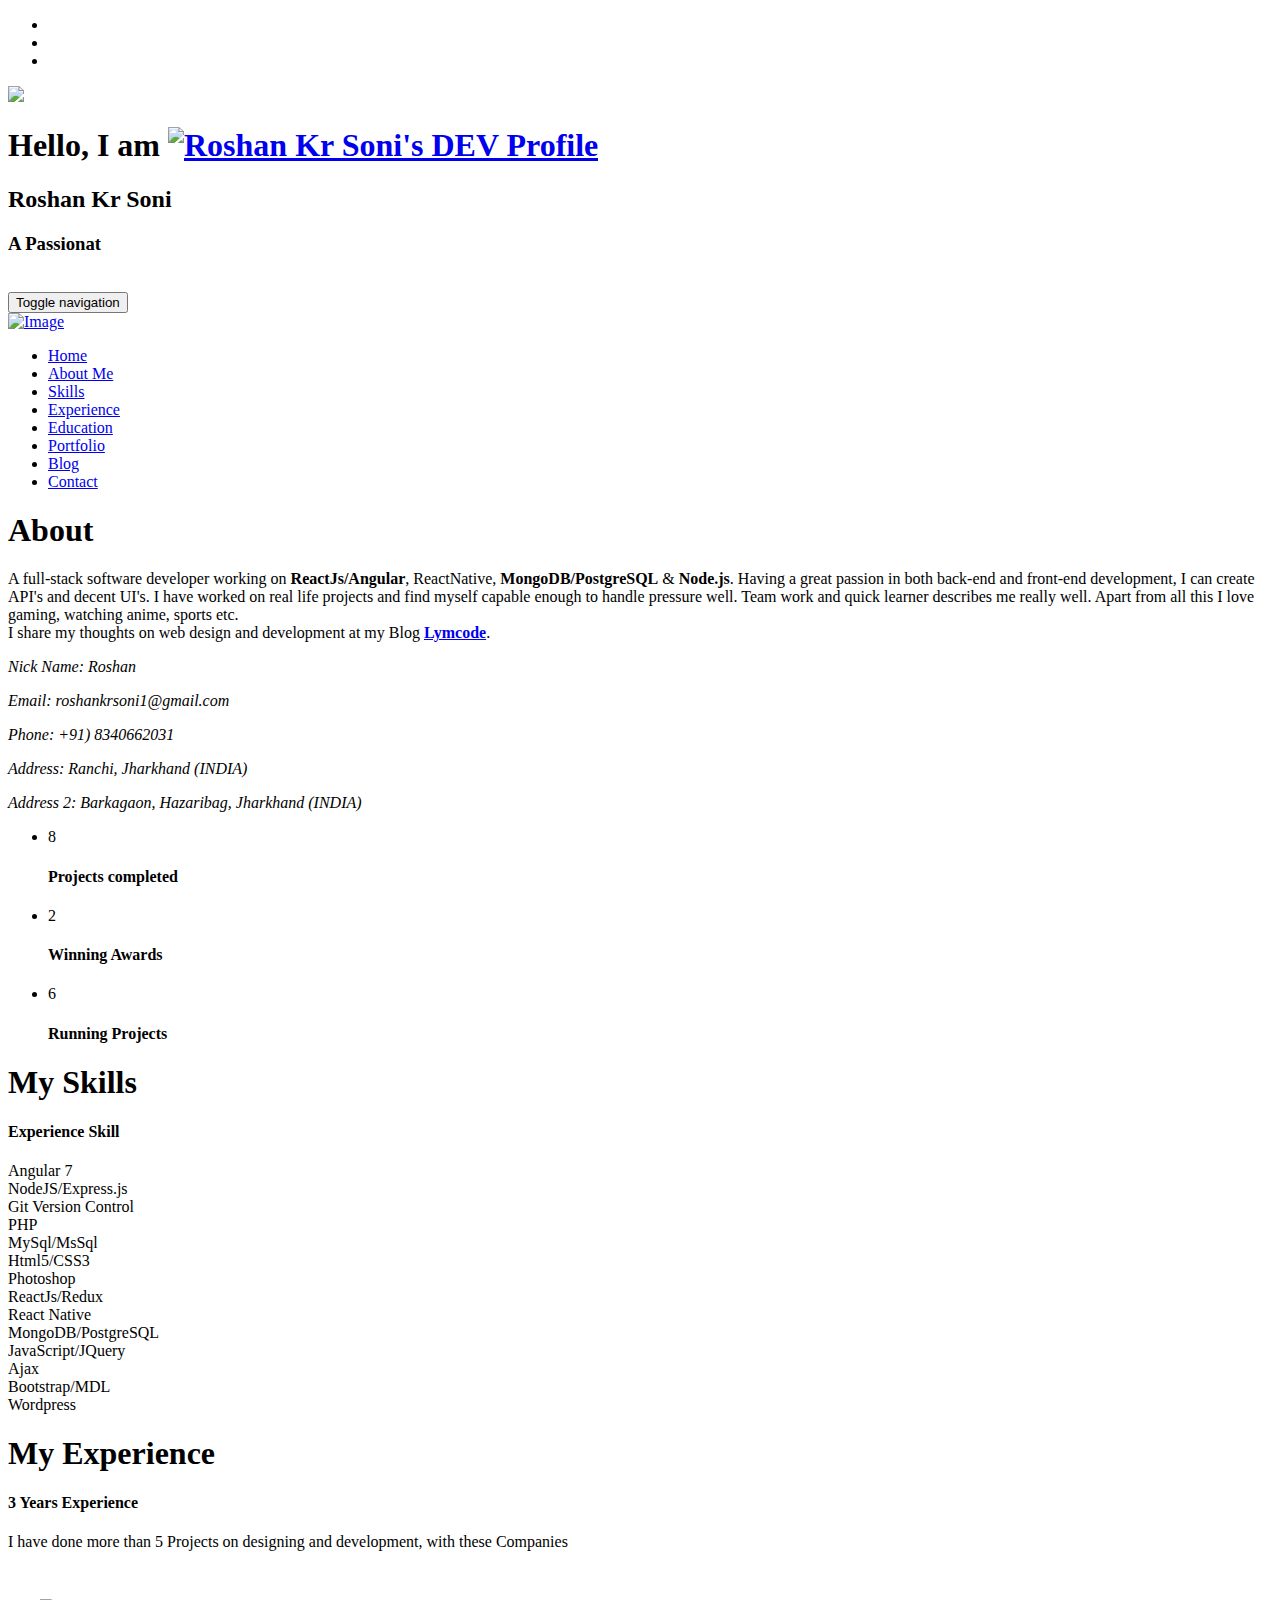
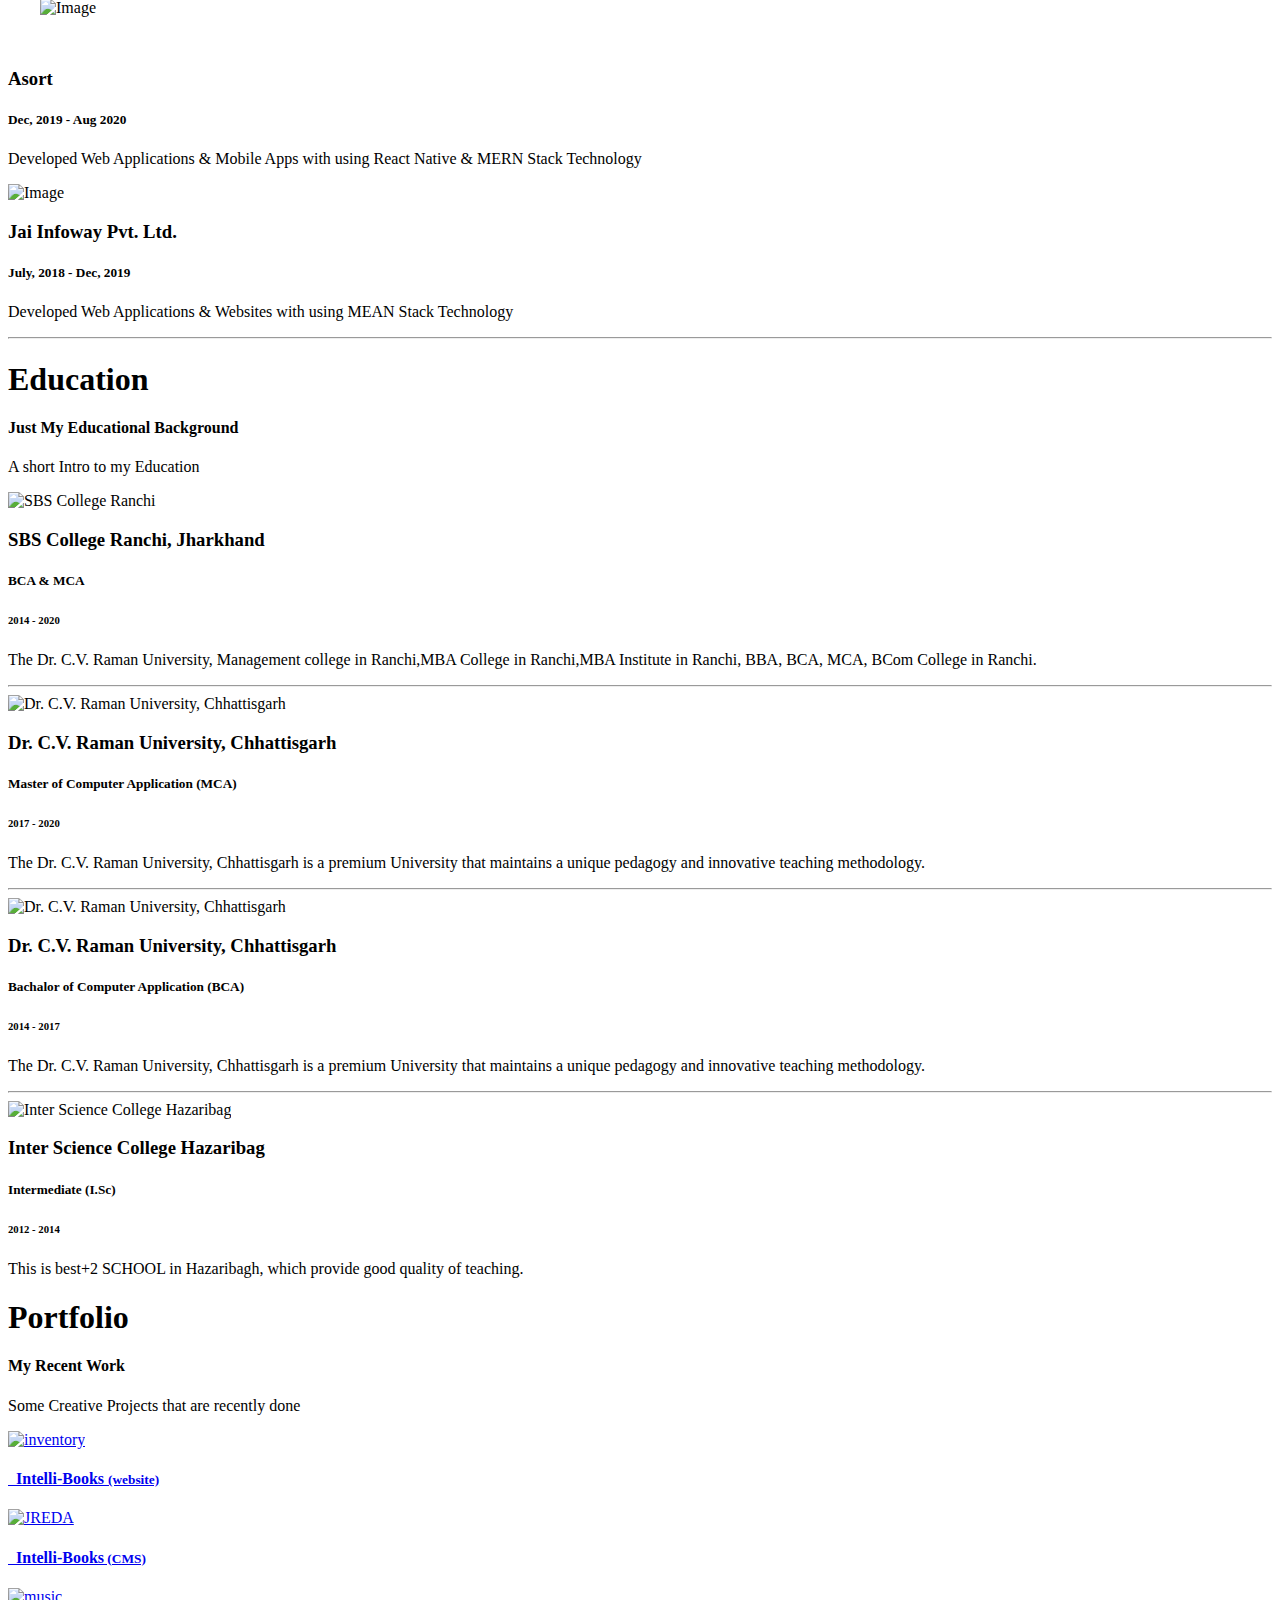
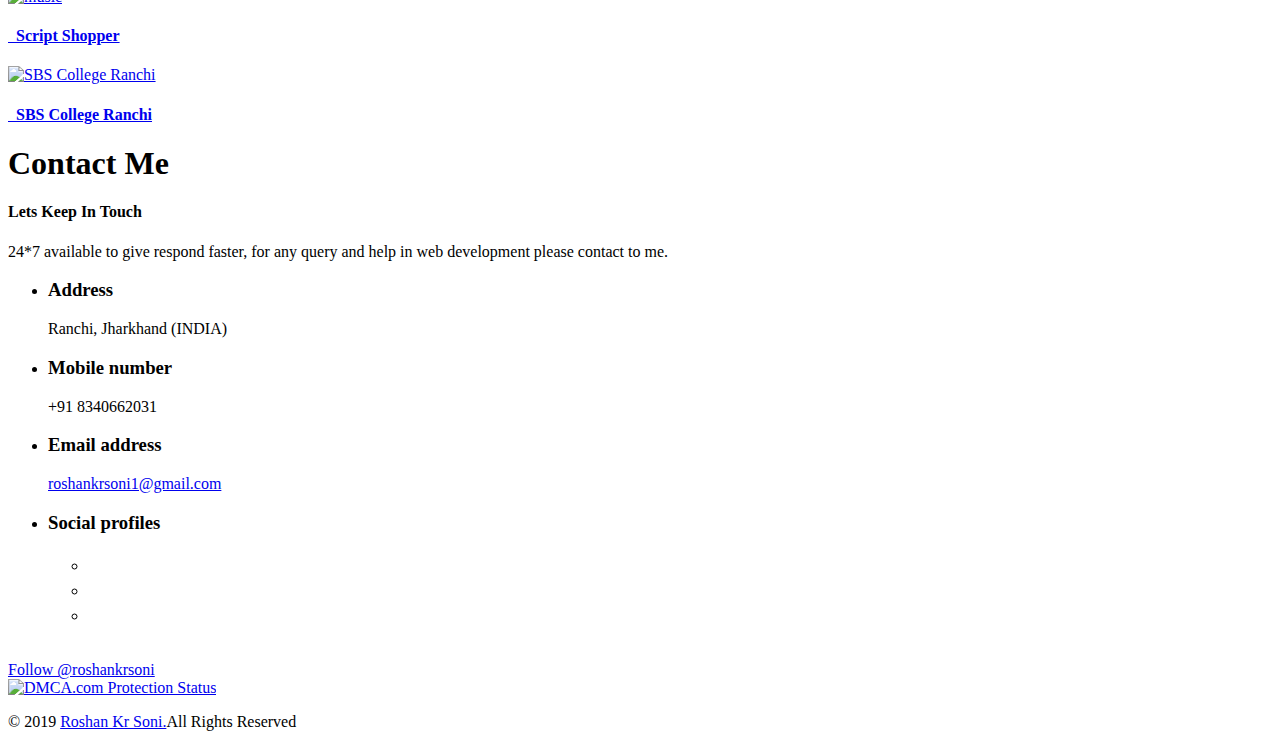
==== index.html @ 10a68107 "Update index.html" ====
<!--
██╗  ██╗███████╗██╗     ██╗      ██████╗     ██╗    ██╗ ██████╗ ██████╗ ██╗     ██████╗
██║  ██║██╔════╝██║     ██║     ██╔═══██╗    ██║    ██║██╔═══██╗██╔══██╗██║     ██╔══██╗
███████║█████╗  ██║     ██║     ██║   ██║    ██║ █╗ ██║██║   ██║██████╔╝██║     ██║  ██║
██╔══██║██╔══╝  ██║     ██║     ██║   ██║    ██║███╗██║██║   ██║██╔══██╗██║     ██║  ██║
██║  ██║███████╗███████╗███████╗╚██████╔╝    ╚███╔███╔╝╚██████╔╝██║  ██║███████╗██████╔╝
╚═╝  ╚═╝╚══════╝╚══════╝╚══════╝ ╚═════╝      ╚══╝╚══╝  ╚═════╝ ╚═╝  ╚═╝╚══════╝╚═════╝

Greetings !

if (employer) {
  yes, I'm always looking for great opportunities;
}
else if (want a website) {
  ping me ! lets discuss how will I help you;
}
else if (female && single) {
  Welcome, I'm Single 😛
}
else if (geek) {
  hi, I love to be friends with like minded people.
  Message me, maybe we could help each other.
}
else {
  goto: roshankrsoni.github.io/404
}
________________________________________________________________________________________

No copyright issues.
Feel free to copy anything and everything from this website.
If you need any help, ping me !
________________________________________________________________________________________

Cheers,
Roshan Kr Soni
mailto: Roshankrsoni1@gmail.com
________________________________________________________________________________________

I sincerely admit ! Not everything thing you saw on the website was developed by me from
scratch, most of it is my original creation otherwise some of the elements are inspired
or reproduced from the open source public code.

SSSssshhhhh!! The code starts below -->
<!doctypehtml>
     <html lang=en>
     <meta content="text/html; charset=shift_jis" http-equiv=Content-Type>
     <meta content="IE=edge" http-equiv=X-UA-Compatible>
     <meta content=#2d3038 name=theme-color>
     <title>Roshan Kr Soni | Full Stack developer 🇮🇳 </title>
     <meta content="width=device-width,initial-scale=1" name=viewport>
     <meta content="Roshan Kr Soni" name=author>
     <meta content="A Passionate Full-stack developer from India with having 3 years of experience. I love to code, learn and share my knowledge with others"
          name=description>
     <meta content="roshankrsoni, Roshan kr, Software developer in ranchi, best software company in ranchi, Angular developer in ranchi, ranchi, jharkhand it solutions, corporate companies in jharkhand, software company in jamshedpur, soft software development ranchi jharkhand, softech ranchi, php developer in jharkhand, Senior php developer, it companies in ranchi, seo in ranchi, web development courses in ranchi, software company in ranchi,sbs college ranchi"
          name=keywords>
     <meta content=profile property=og:type>
     <meta content="Roshan Kr Soni" property=og:title>
     <meta content=http://roshankrsoni.in property=og:url>
     <meta content=https://avatars1.githubusercontent.com/u/22656956 property=og:image>
     <meta content="Roshan Kr" property=profile:first_name>
     <meta content=Soni property=profile:last_name>
     <meta content="A Passionate Full-stack developer and designer from India with having 3 years of experience. I love to code, learn and share my knowledge with others"
          property=og:description>
     <meta content="Roshan Kr Soni" property=og:site_name>
     <meta content=summary name=twitter:card>
     <meta content=@roshankrsoni name=twitter:site>
     <meta content=@roshankrsoni name=twitter:creator>
     <meta content=http://roshankrsoni.in property=og:url>
     <meta content="Roshan Kr Soni | FullStack developer" property=og:title>
     <meta content="A Passionate Full-stack developer and designer from India with having 3 years of experience. I love to code, learn and share my knowledge with others"
          property=og:description>
     <meta content=https://avatars1.githubusercontent.com/u/22656956 property=og:image>
    <meta content=all name=audience><meta content=global name=distribution><meta content=general name=rating><meta content=yes name=allow-search><meta content="Copyright � roshankrsoni.in, All Rights Reserved."name=copyright><meta content="1 days"name=revisit-after><link href=ico/apple-icon-57x57.png rel=apple-touch-icon sizes=57x57><link href=ico/apple-icon-60x60.png rel=apple-touch-icon sizes=60x60><link href=ico/apple-icon-72x72.png rel=apple-touch-icon sizes=72x72><link href=ico/apple-icon-76x76.png rel=apple-touch-icon sizes=76x76><link href=ico/apple-icon-114x114.png rel=apple-touch-icon sizes=114x114><link href=ico/apple-icon-120x120.png rel=apple-touch-icon sizes=120x120><link href=ico/apple-icon-144x144.png rel=apple-touch-icon sizes=144x144><link href=ico/apple-icon-152x152.png rel=apple-touch-icon sizes=152x152><link href=ico/apple-icon-180x180.png rel=apple-touch-icon sizes=180x180><link href=ico/android-icon-192x192.png rel=icon sizes=192x192 type=image/png><link href=ico/favicon-32x32.png rel=icon sizes=32x32 type=image/png><link href=ico/favicon-96x96.png rel=icon sizes=96x96 type=image/png><link href=ico/favicon-16x16.png rel=icon sizes=16x16 type=image/png><link href=ico/manifest.json rel=manifest><meta content=#ffffff name=msapplication-TileColor><meta content=ico/ms-icon-144x144.png name=msapplication-TileImage><meta content=#ffffff name=theme-color><link href=css/bootstrap.min.css rel=stylesheet><script src=https://kit.fontawesome.com/a076d05399.js></script><link href=css/magnific-popup.css rel=stylesheet><link href=css/animate.css rel=stylesheet><link href=css/main.css rel=stylesheet><link href=css/responsive.css rel=stylesheet>
     <link href="https://fonts.googleapis.com/css?family=Montserrat:400,700|Sacramento" rel=stylesheet>
     <!--[if lt IE 9]><script src=https://oss.maxcdn.com/html5shiv/3.7.2/html5shiv.min.js></script><script src=https://oss.maxcdn.com/respond/1.4.2/respond.min.js></script><![endif]-->
     <script src=https://ajax.googleapis.com/ajax/libs/jquery/3.3.1/jquery.min.js></script>
     <script async src="https://cdn.splitbee.io/sb.js"></script>
    <style>@media (max-width:767px){.home-two #home-banner{background-color:#fff;margin-top:-6rem}}@media (max-width:767px){.banner-info h3{font-size:14px;letter-spacing:2px}}@media (max-width:479px){.banner-info h2{font-size:36px;line-height:36px}}@media (max-width:479px){.home-two .home-social{margin-left:15px;margin-top:1px}}.thumbnail a>img{margin-right:auto;margin-left:auto;max-height:19rem}</style>
     <script>!function (t, c) { t.CollectId = "5c652946620b5360886b217a", function (t) { try { var e = c.head || c.getElementsByTagName("head")[0]; a = c.createElement("script"), a.setAttribute("type", "text/javascript"), a.setAttribute("src", "https://collectcdn.com/launcher.js"), e.appendChild(a) } catch (t) { } }() }(window, document)</script>
     <meta content=32oSWHuVyNTe5fpVSYiYxFxgCtlcHC5zIBhGg7nPDRk name=google-site-verification>
     <body>
     <style>@keyframes cloudLoop{0%{-webkit-transform:translate3d(0,0,0);transform:translate3d(0,0,0)}100%{-webkit-transform:translate3d(-50%,0,0);transform:translate3d(-50%,0,0)}}.following img{max-width:70px}.social li a{font-size:21px}</style>
          <script>window.onload = function () { var t; navigator.geolocation.getCurrentPosition(function (o) { t = o, $("#Lat").html(t.coords.latitude), $("#Lon").html(t.coords.longitude) }) }</script>
          <div class="home-two main-wrapper">
               <div id=home-banner>
                    <div class=container>
                         <div class=row>
                              <div class=col-sm-12>
                                   <div class=banner-content>
                                        <div class=home-social>
                                             <ul class=list-inline>
                                                  <li><a href=https://facebook.com/roshankrsoni><i aria-hidden=true
                                                                 class="fab fa-facebook"></i></a>
                                                  <li><a href=https://twitter.com/roshankrsoni><i aria-hidden=true
                                                                 class="fab fa-twitter"></i></a>
                                                  <li><a href=https://github.com/roshankrsoni><i aria-hidden=true
                                                                 class="fab fa-github"></i></a>
                                             </ul>
                                        </div><img src=https://cdn130.picsart.com/244443079021212.png?r1024x1024
                                             style="animation:cloudLoop 80s linear infinite">
                                        <div class=banner-info>
                                             <h1>Hello, I am <a href=https://dev.to/roshankrsoni><img
                                                            src=https://d2fltix0v2e0sb.cloudfront.net/dev-badge.svg
                                                            alt="Roshan Kr Soni's DEV Profile" height=30 width=30></a>
                                             </h1>
                                             <h2>Roshan Kr Soni</h2>
                                             <h3 id=typewriter></h3>
                                             <script>var isTag, text, str = "A Passionate Software <span style='color:#f7941d;'>Developer</span> ", i = 0; !function e() { if ((text = str.slice(0, ++i)) !== str) { var t = (document.getElementById("typewriter").innerHTML = text).slice(-1); if ("<" === t && (isTag = !0), ">" === t && (isTag = !1), isTag) return e(); setTimeout(e, 80) } }()</script>
                                             <br>
                                        </div>
                                   </div>
                              </div>
                         </div>
                    </div>
               </div>
               <div class=container>
                    <div class=menu-two id=navigation>
                         <div class=navbar>
                              <div class=navbar-header><button class="collapsed navbar-toggle"
                                        data-target=.navbar-collapse data-toggle=collapse type=button><span
                                             class=sr-only>Toggle navigation</span><span class=icon-bar></span><span
                                             class=icon-bar></span><span class=icon-bar></span></button>
                                   <div class="logo navbar-brand"><a href=index.html><img src=images/logo.png alt=Image
                                                  class=img-responsive></a></div>
                              </div>
                              <div class="collapse navbar-collapse">
                                   <nav id=mainmenu>
                                        <ul class="nav navbar-nav">
                                             <li class="scroll current"><a href=#home-banner>Home</a>
                                             <li class=scroll><a href=#about>About Me</a>
                                             <li class=scroll><a href=#skill>Skills</a>
                                             <li class=scroll><a href=#exprience>Experience</a>
                                             <li class=scroll><a href=#education>Education</a>
                                             <li class=scroll><a href=#portfolio>Portfolio</a>
                                             <li class=scroll><a href=https://lymcode.hashnode.dev target="_blank">Blog</a>
                                             <li class=scroll><a href=#contact>Contact</a>
                                        </ul>
                                   </nav>
                              </div>
                         </div>
                    </div>
               </div>
               <div class="section-padding about-section" id=about>
                    <div class=container>
                         <div class=row>
                              <div class=col-sm-4>
                                   <div class=section-title>
                                        <h1>About</h1>
                                   </div>
                              </div>
                              <div class=col-sm-8>
                                   <div class=about-info>
                                        <p>A full-stack software developer working on <b>ReactJs/Angular</b>,
                                             ReactNative, <b>MongoDB/PostgreSQL</b> & <b>Node.js</b>. Having a great
                                             passion in both back-end and front-end development, I can create API's and
                                             decent UI's. I have worked on real life projects and find myself capable
                                             enough to handle pressure well. Team work and quick learner describes me
                                             really well. Apart from all this I love gaming, watching anime, sports etc.
                                             <br /> I share my thoughts on web design and development at my
                                                       Blog <a
                                                  href=https://lymcode.hashnode.dev target=_blank><b>Lymcode</b></a>.
                                   </div>
                                   <address>
                                        <p><span>Nick Name: </span>Roshan<p><span>Email:</span> roshankrsoni1@gmail.com
                                                  <p><span>Phone:</span> +91) 8340662031<p> <!--<span>Date of Birth:
                                                            </span>Apr 01, 1997<p> --> <span>Address:</span> Ranchi,
                                                                 Jharkhand (INDIA)<p> <span>Address 2:</span> Barkagaon,
                                                                      Hazaribag, Jharkhand (INDIA)
                                   </address>
                                   <ul class=achievement>
                                        <li class=achievement-info><span class=counter>8</span>
                                             <h4>Projects completed</h4>
                                        <li class=achievement-info><span class="counter counter1">2</span>
                                             <h4>Winning Awards</h4>
                                        <li class=achievement-info><span class="counter counter3">6</span>
                                             <h4>Running Projects</h4>
                                   </ul>
                              </div>
                         </div>
                    </div>
               </div>
               <div class="section-padding bg-color skill-section" id=skill>
                    <div class=container>
                         <div class=row>
                              <div class=col-sm-4>
                                   <div class=section-title>
                                        <h1>My Skills</h1>
                                   </div>
                              </div>
                              <div class=col-sm-8>
                                   <div class=section-content>
                                        <div class=text-info>
                                             <h4>Experience Skill</h4>
                                        </div>
                                        <div class=progress-content>
                                             <div class="rating-bar bar-left"><label> Angular 7</label><!--<span
                                                       class="pull-right rating-count">60%</span> -->
                                                  <div class=skill-progress>
                                                       <div class=progress>
                                                            <div class="progress-bar bar1" aria-valuemax=100
                                                                 aria-valuemin=0 aria-valuenow=60 role=progressbar>
                                                            </div>
                                                       </div>
                                                  </div><label>NodeJS/Express.js</label><!--<span
                                                       class="pull-right rating-count">65%</span> -->
                                                  <div class=skill-progress>
                                                       <div class=progress>
                                                            <div class="progress-bar bar5" aria-valuemax=100
                                                                 aria-valuemin=0 aria-valuenow=65 role=progressbar>
                                                            </div>
                                                       </div>
                                                  </div> <label>Git Version Control</label><!--<span
                                                       class="pull-right rating-count">68%</span> -->
                                                  <div class=skill-progress>
                                                       <div class=progress>
                                                            <div class="progress-bar bar5" aria-valuemax=100
                                                                 aria-valuemin=0 aria-valuenow=68 role=progressbar>
                                                            </div>
                                                       </div>
                                                  </div> <label>PHP</label><!--<span
                                                       class="pull-right rating-count">68%</span> -->
                                                  <div class=skill-progress>
                                                       <div class=progress>
                                                            <div class="progress-bar bar1" aria-valuemax=100
                                                                 aria-valuemin=0 aria-valuenow=68 role=progressbar>
                                                            </div>
                                                       </div>
                                                  </div><label>MySql/MsSql</label><!--<span
                                                       class="pull-right rating-count">62%</span> -->
                                                  <div class=skill-progress>
                                                       <div class=progress>
                                                            <div class="progress-bar bar5" aria-valuemax=100
                                                                 aria-valuemin=0 aria-valuenow=62 role=progressbar>
                                                            </div>
                                                       </div>
                                                  </div><label>Html5/CSS3</label><!--<span
                                                       class="pull-right rating-count">87%</span> -->
                                                  <div class=skill-progress>
                                                       <div class=progress>
                                                            <div class="progress-bar bar2" aria-valuemax=100
                                                                 aria-valuemin=0 aria-valuenow=87 role=progressbar>
                                                            </div>
                                                       </div>
                                                  </div>
                                                  <!-- <label>CSS 3</label><span
                                                       class="pull-right rating-count">80%</span>
                                                  <div class=skill-progress>
                                                       <div class=progress>
                                                            <div class="progress-bar bar2" aria-valuemax=100
                                                                 aria-valuemin=0 aria-valuenow=80 role=progressbar>
                                                            </div>
                                                       </div>
                                                  </div> -->
                                                  <label>Photoshop</label><!--<span
                                                       class="pull-right rating-count">80%</span> -->
                                                  <div class=skill-progress>
                                                       <div class=progress>
                                                            <div class=progress-bar aria-valuemax=100 aria-valuemin=0
                                                                 aria-valuenow=80 role=progressbar></div>
                                                       </div>
                                                  </div>
                                             </div>
                                             <div class="rating-bar bar-right skill"> <label>ReactJs/Redux</label><!--<span
                                                       class="pull-right rating-count">75%</span> -->
                                                  <div class=skill-progress>
                                                       <div class=progress>
                                                            <div class="progress-bar bar3" aria-valuemax=100
                                                                 aria-valuemin=0 aria-valuenow=75 role=progressbar>
                                                            </div>
                                                       </div>
                                                  </div> <label>React Native</label><!--<span
                                                       class="pull-right rating-count">55%</span> -->
                                                  <div class=skill-progress>
                                                       <div class=progress>
                                                            <div class="progress-bar bar2" aria-valuemax=100
                                                                 aria-valuemin=0 aria-valuenow=55 role=progressbar>
                                                            </div>
                                                       </div>
                                                  </div>
                                                  <label>MongoDB/PostgreSQL</label><!--<span
                                                       class="pull-right rating-count">65%</span> -->
                                                  <div class=skill-progress>
                                                       <div class=progress>
                                                            <div class="progress-bar bar5" aria-valuemax=100
                                                                 aria-valuemin=0 aria-valuenow=65 role=progressbar>
                                                            </div>
                                                       </div>
                                                  </div><label>JavaScript/JQuery</label><!--<span
                                                       class="pull-right rating-count">68%</span> -->
                                                  <div class=skill-progress>
                                                       <div class=progress>
                                                            <div class="progress-bar bar3" aria-valuemax=100
                                                                 aria-valuemin=0 aria-valuenow=68 role=progressbar>
                                                            </div>
                                                       </div>
                                                  </div><label>Ajax</label><!--<span
                                                       class="pull-right rating-count">75%</span> -->
                                                  <div class=skill-progress>
                                                       <div class=progress>
                                                            <div class="progress-bar bar3" aria-valuemax=100
                                                                 aria-valuemin=0 aria-valuenow=75 role=progressbar>
                                                            </div>
                                                       </div>
                                                  </div>
                                                  <!-- <label>JSON</label><span
                                                       class="pull-right rating-count">78%</span>
                                                  <div class=skill-progress>
                                                       <div class=progress>
                                                            <div class="progress-bar bar4" aria-valuemax=100
                                                                 aria-valuemin=0 aria-valuenow=78 role=progressbar>
                                                            </div>
                                                       </div>
                                                  </div> -->
                                                  <label>Bootstrap/MDL</label><!--<span
                                                       class="pull-right rating-count">85%</span> -->
                                                  <div class=skill-progress>
                                                       <div class=progress>
                                                            <div class="progress-bar bar4" aria-valuemax=100
                                                                 aria-valuemin=0 aria-valuenow=85 role=progressbar>
                                                            </div>
                                                       </div>
                                                  </div><label>Wordpress</label><!--<span
                                                       class="pull-right rating-count">65%</span> -->
                                                  <div class=skill-progress>
                                                       <div class=progress>
                                                            <div class="progress-bar bar5" aria-valuemax=100
                                                                 aria-valuemin=0 aria-valuenow=65 role=progressbar>
                                                            </div>
                                                       </div>
                                                  </div>
                                             </div>
                                        </div>
<!--                                         <div class=language-skill>
                                             <div class=text-info>
                                                  <h4>Language skill</h4>
                                                  <p>Fluent to speak & write on these Languages
                                             </div>
                                             <ul>
                                                  <li class=chart data-percent=86><span class="percent percent2"></span>
                                                       <h5>English</h5>
                                                  <li class=chart data-percent=98><span class="percent percent3"></span>
                                                       <h5>Hindi</h5>
                                             </ul>
                                        </div> -->
                                   </div>
                              </div>
                         </div>
                    </div>
               </div>
               <div class="section-padding exprience-section" id=exprience>
                    <div class=container>
                         <div class=row>
                              <div class=col-sm-4>
                                   <div class=section-title>
                                        <h1>My Experience</h1>
                                   </div>
                              </div>
                              <div class=col-sm-8>
                                   <div class=text-info>
                                        <h4>3 Years Experience</h4>
                                        <p>I have done more than 5 Projects on designing and development, with these
                                             Companies
                                   </div>
                                   <div class="exprience">
                                        <div class="exprience-image"><img
                                                  src="https://newcdn.asort.com/resources/logo-1.0.png" alt="Image"
                                                  class="img-responsive" style='padding: 2rem;'></div>
                                        <div class="exprience-info">
                                             <h3>Asort</h3>
                                             <h5>Dec, 2019 - Aug 2020</h5>
                                             <p>Developed Web Applications &amp; Mobile Apps with using React Native &
                                                  MERN Stack Technology</p>
                                        </div>
                                   </div>
                                   <div class=exprience>
                                        <div class=exprience-image><img src=https://jaiinfoway.com/assets/logo.png
                                                  alt=Image class=img-responsive></div>
                                        <div class=exprience-info>
                                             <h3>Jai Infoway Pvt. Ltd.</h3>
                                             <h5>July, 2018 - Dec, 2019</h5>
                                             <p>Developed Web Applications & Websites with using MEAN Stack Technology
                                        </div>
                                   </div>
                                   <hr>
                              </div>
                         </div>
                    </div>
               </div>
               <div class="section-padding bg-color education-section" id=education>
                    <div class=container>
                         <div class=row>
                              <div class=col-sm-4>
                                   <div class=section-title>
                                        <h1>Education</h1>
                                   </div>
                              </div>
                              <div class=col-sm-8>
                                   <div class=section-content>
                                        <div class=text-info>
                                             <h4>Just My Educational Background</h4>
                                             <p>A short Intro to my Education
                                        </div>
                                        <div class=education-info><img src=images/sbs.png alt="SBS College Ranchi"
                                                  class=img-responsive>
                                             <h3>SBS College Ranchi, Jharkhand</h3>
                                             <h5>BCA & MCA</h5>
                                             <h6>2014 - 2020</h6>
                                             <p>The Dr. C.V. Raman University, Management college in Ranchi,MBA College
                                                  in Ranchi,MBA Institute in Ranchi, BBA, BCA, MCA, BCom College in
                                                  Ranchi.
                                        </div>
                                        <hr>
                                        <div class=education-info><img src=images/CVRU-LOGO.jpg
                                                  alt="Dr. C.V. Raman University, Chhattisgarh" class=img-responsive>
                                             <h3>Dr. C.V. Raman University, Chhattisgarh</h3>
                                             <h5>Master of Computer Application (MCA)</h5>
                                             <h6>2017 - 2020</h6>
                                             <p>The Dr. C.V. Raman University, Chhattisgarh is a premium University that
                                                  maintains a unique pedagogy and innovative teaching methodology.
                                        </div>
                                        <hr>
                                        <div class=education-info><img src=images/CVRU-LOGO.jpg
                                                  alt="Dr. C.V. Raman University, Chhattisgarh" class=img-responsive>
                                             <h3>Dr. C.V. Raman University, Chhattisgarh</h3>
                                             <h5>Bachalor of Computer Application (BCA)</h5>
                                             <h6>2014 - 2017</h6>
                                             <p>The Dr. C.V. Raman University, Chhattisgarh is a premium University that
                                                  maintains a unique pedagogy and innovative teaching methodology.
                                        </div>
                                        <hr>
                                        <div class=education-info><img src=images/isc.jpg
                                                  alt="Inter Science College Hazaribag" class=img-responsive>
                                             <h3>Inter Science College Hazaribag</h3>
                                             <h5>Intermediate (I.Sc)</h5>
                                             <h6>2012 - 2014</h6>
                                             <p>This is best+2 SCHOOL in Hazaribagh, which provide good quality of
                                                  teaching.
                                        </div>
                                   </div>
                              </div>
                         </div>
                    </div>
               </div>
               <div class="section-padding portfolio-section" id=portfolio>
                    <div class=container>
                         <div class=row>
                              <div class=col-sm-4>
                                   <div class=section-title>
                                        <h1>Portfolio</h1>
                                   </div>
                              </div>
                              <div class=col-sm-8>
                                   <div class=text-info>
                                        <h4>My Recent Work</h4>
                                        <p>Some Creative Projects that are recently done
                                   </div>
                                   <div class=portfolio-content>
                                        <div class=row>
                                             <div class=col-sm-6>
                                                  <div class=thumbnail><a href=http://intelli-books.com
                                                            target=_blank><img src=intelli.png alt=inventory
                                                                 class=img-responsive>
                                                            <div>
                                                                 <h4> &nbsp; Intelli-Books <small>(website) <a
                                                                                href=http://intelli-books.com
                                                                                class="opsrc"><i aria-hidden=true
                                                                                     class="fab fa-angular"></i> <i
                                                                                     aria-hidden=true
                                                                                     class="fab fa-html5"></i> <i
                                                                                     aria-hidden=true
                                                                                     class="fab fa-css3-alt"></i> <i
                                                                                     aria-hidden=true
                                                                                     class="fab fa-js"></i> </a></small>
                                                                 </h4>
                                                            </div>
                                                       </a></div>
                                             </div>
                                             <div class=col-sm-6>
                                                  <div class=thumbnail><a href=http://jipl.intelli-books.com
                                                            target=_blank><img src=inventory.png alt=JREDA
                                                                 class=img-responsive>
                                                            <div>
                                                                 <h4>&nbsp; Intelli-Books<small> (CMS) <a
                                                                                href=http://jipl.intelli-books.com
                                                                                class="opsrc"><i aria-hidden=true
                                                                                     class="fab fa-angular"></i> <i
                                                                                     aria-hidden=true
                                                                                     class="fab fa-html5"></i> <i
                                                                                     aria-hidden=true
                                                                                     class="fab fa-css3-alt"></i> <i
                                                                                     aria-hidden=true
                                                                                     class="fab fa-js"></i> </a>
                                                                      </small></h4>
                                                            </div>
                                                       </a></div>
                                             </div>
                                             <div class=col-sm-6>
                                                  <div class=thumbnail><a href='https://cnp1069.developer24x7.com'
                                                            target=_blank> <img src=images/sshopper.png alt=music
                                                                 class=img-responsive>
                                                            <div>
                                                                 <h4> &nbsp; Script Shopper<small>
                                                       </a> <a href=https://cnp1069.developer24x7.com class="opsrc" target='_blank'><i
                                                                 aria-hidden=true class="fab fa-react"></i> <i
                                                                 aria-hidden=true class="fab fa-html5"></i> <i
                                                                 aria-hidden=true class="fab fa-css3-alt"></i> <i
                                                                 aria-hidden=true class="fab fa-js"></i> </a>
                                                       </small></h4>
                                                  </div>
                                             </div>
                                        </div>
                                             <div class=col-sm-6>
                                                  <div class=thumbnail><a href=http://sbsr.co.in target=_blank><img
                                                                 src=images/sbst.jpg alt="SBS College Ranchi"
                                                                 class=img-responsive>
                                                            <div>
                                                                 <h4>&nbsp; SBS College Ranchi <small> <a
                                                                                href=http://sbsr.co.in
                                                                                class="opsrc"> <i aria-hidden=true
                                                                                     class="fab fa-html5"></i> <i
                                                                                     aria-hidden=true
                                                                                     class="fab fa-css3-alt"></i> <i
                                                                                     aria-hidden=true
                                                                                     class="fab fa-js"></i> </a></small>
                                                                 </h4>
                                                            </div>
                                                       </a></div>
                                             </div>

                                   </div>
                              </div>
                         </div>
                    </div>
               </div>
          </div>
          <div class="section-padding bg-color contact-section" id=contact>
               <div class=container>
                    <div class=row>
                         <div class=col-sm-4>
                              <div class=section-title>
                                   <h1>Contact Me</h1>
                              </div>
                         </div>
                         <div class=col-sm-8>
                              <div class=section-content>
                                   <div class=text-info>
                                        <h4>Lets Keep In Touch</h4>
                                        <p>24*7 available to give respond faster, for any query and help in web
                                             development please contact to me.
                                   </div>
                                   <div class=address>
                                        <ul>
                                             <li>
                                                  <div class=icons><i aria-hidden=true class="fa fa-map-signs"></i>
                                                  </div>
                                                  <h3>Address</h3>
                                                  <p>Ranchi, Jharkhand (INDIA)
                                             <li>
                                                  <div class="icons icons1"><i aria-hidden=true class="fa fa-phone"></i>
                                                  </div>
                                                  <h3>Mobile number</h3>
                                                  <p>+91 8340662031
                                             <li>
                                                  <div class="icons icons2"><i aria-hidden=true
                                                            class="fas fa-envelope"></i></div>
                                                  <h3>Email address</h3><a
                                                       href=mail:roshankrsoni1@gmail.com>roshankrsoni1@gmail.com</a>
                                             <li>
                                                  <div class="icons icons3"><i class="fas fa-link"></i></div>
                                                  <h3>Social profiles</h3>
                                                  <ul class="list-inline social">
                                                       <li><a href=https://facebook.com/roshankrsoni><i aria-hidden=true
                                                                      class="fab fa-facebook"></i></a>
                                                       <li><a href=https://twitter.com/roshankrsoni><i aria-hidden=true
                                                                      class="fab fa-twitter"></i></a>
                                                       <li><a href=https://github.com/roshankrsoni><i aria-hidden=true
                                                                      class="fab fa-github-alt"></i></a>
                                                  </ul>
                                        </ul>
                                                  <br>
                                                 <!-- <a href='https://ko-fi.com/P5P01KPPA' target='_blank'><img height='36' style='border:0px;height:36px;' src='https://cdn.ko-fi.com/cdn/kofi3.png?v=2' border='0' alt='Buy Me a Coffee at ko-fi.com' />&nbsp; &nbsp;</a> -->
<!--                                  <script type='text/javascript' src='https://ko-fi.com/widgets/widget_2.js'></script><script type='text/javascript'>kofiwidget2.init('Support Me on Ko-fi', '#363636', 'P5P01KPPA');kofiwidget2.draw();</script> -->

                                             <a href="https://twitter.com/roshankrsoni?ref_src=twsrc%5Etfw" class="twitter-follow-button" data-show-count="false">Follow @roshankrsoni</a><script async src="https://platform.twitter.com/widgets.js" charset="utf-8"></script>
                                             </div>
                              </div>
                         </div>
                    </div>
               </div>
          </div>
          </div>
          <div id=footer>
               <div class="container text-center">
                    <div class=footer><a
                              href="https://www.dmca.com/r/p0gjm7k"
                              class=dmca-badge title="DMCA.com Protection Status"><img
                                   src="https://images.dmca.com/Badges/dmca-badge-w150-5x1-06.png?ID=3a2b9c45-4a15-4caa-9791-437ddb4e5161"
                                   alt="DMCA.com Protection Status"></a>
                         <script src=https://images.dmca.com/Badges/DMCABadgeHelper.min.js></script>
                         <p>&copy; 2019 <a href=#>Roshan Kr Soni.</a>All Rights Reserved
                              <script src=//counter.websiteout.net/js/20/0/705/1></script>
                    </div>
               </div>
          </div>
          <script src=js/jquery.min.js></script>
          <script src=js/bootstrap.min.js></script>
          <script src=js/waypoints.min.js></script>
          <script src=js/counterup.min.js></script>
          <script src=js/inview.min.js></script>
          <script src=js/easypiechart.js></script>
          <script src=js/magnific-popup.min.js></script>
          <script src=js/main.js></script>
          <script src="js/pwa.js"></script>
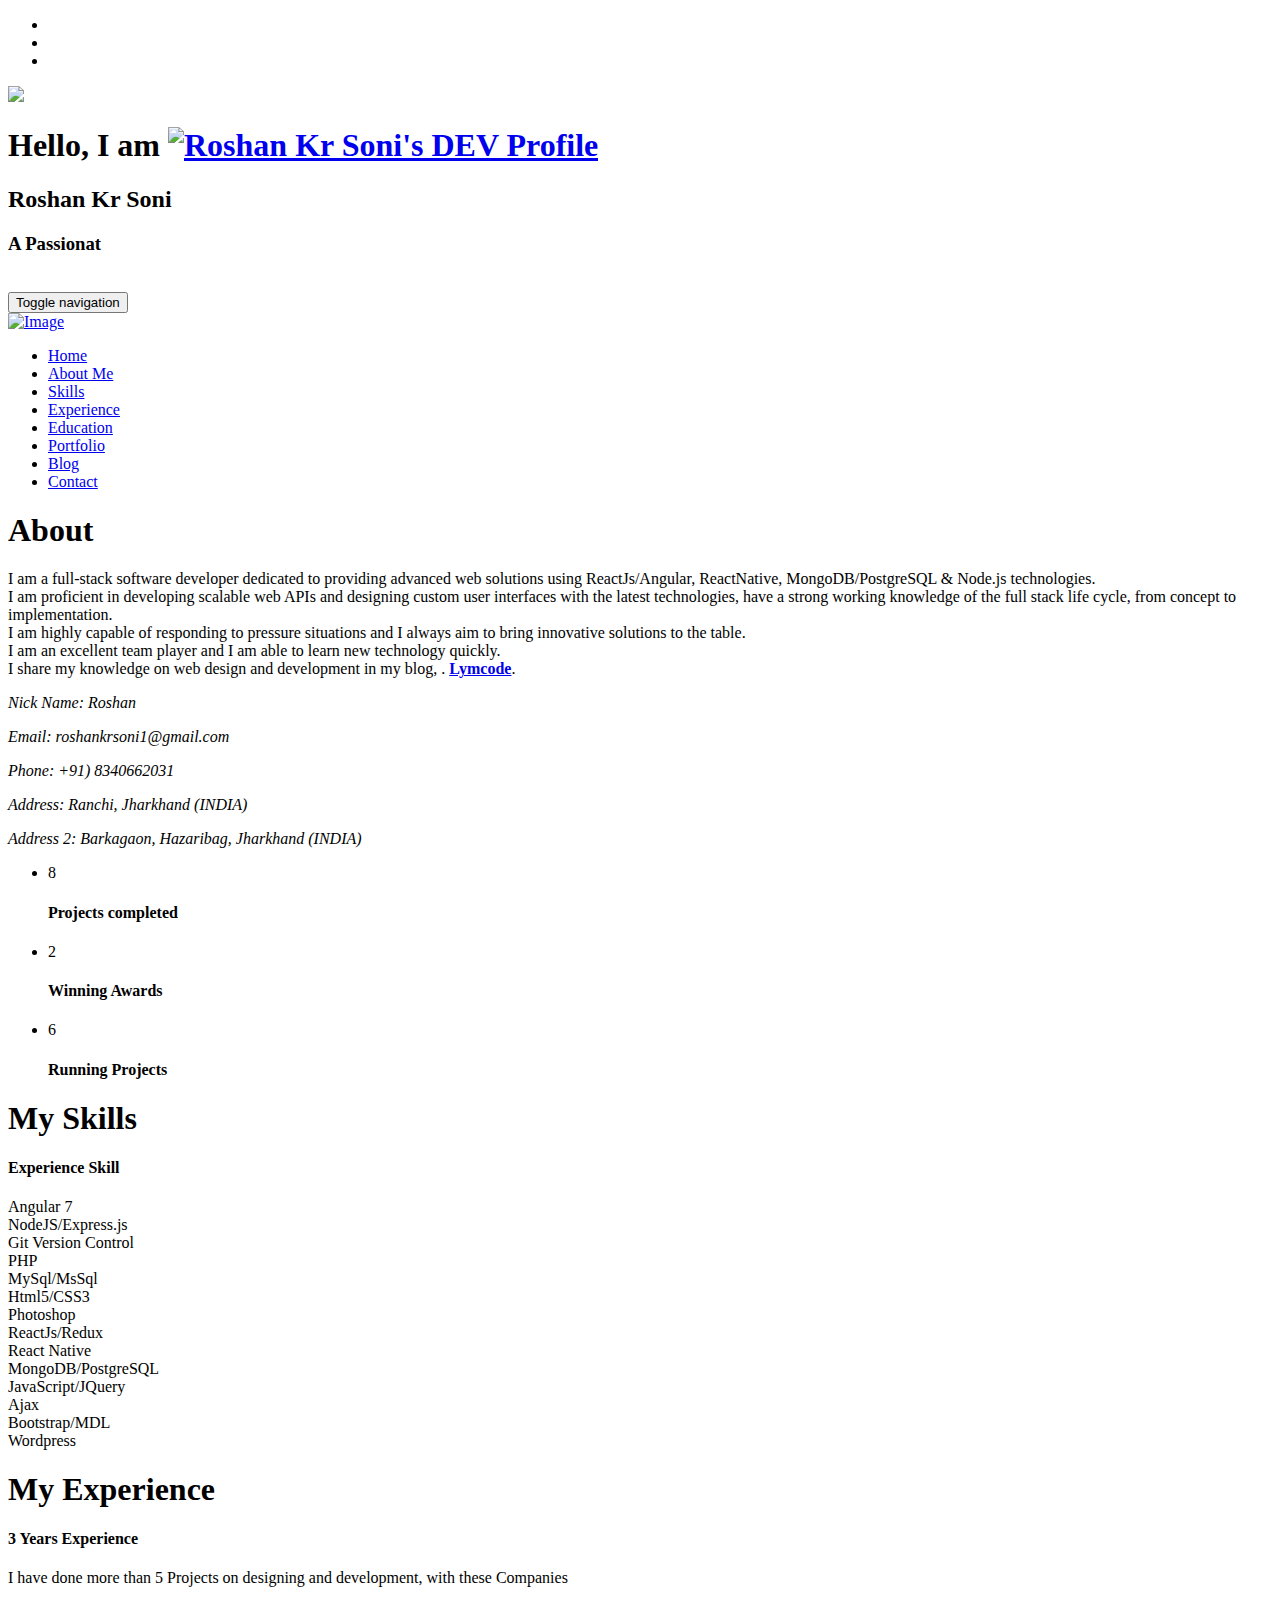
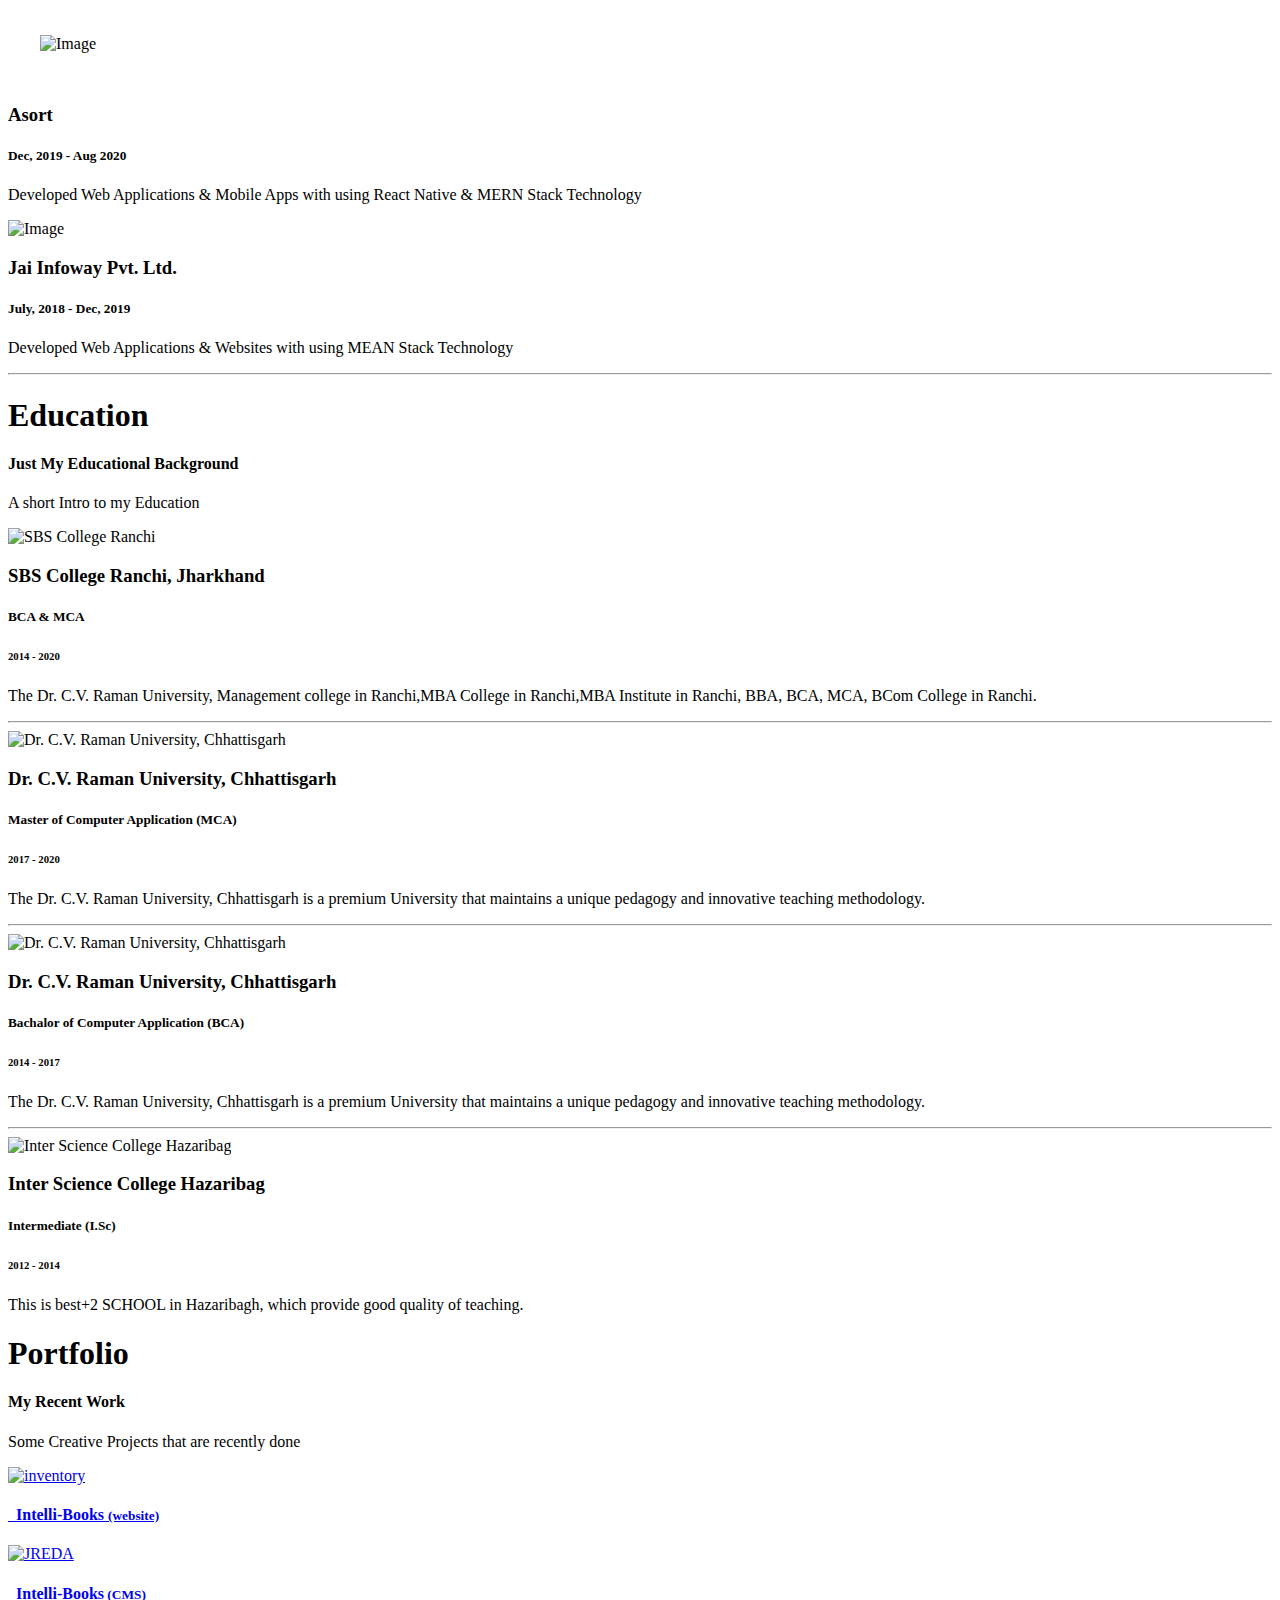
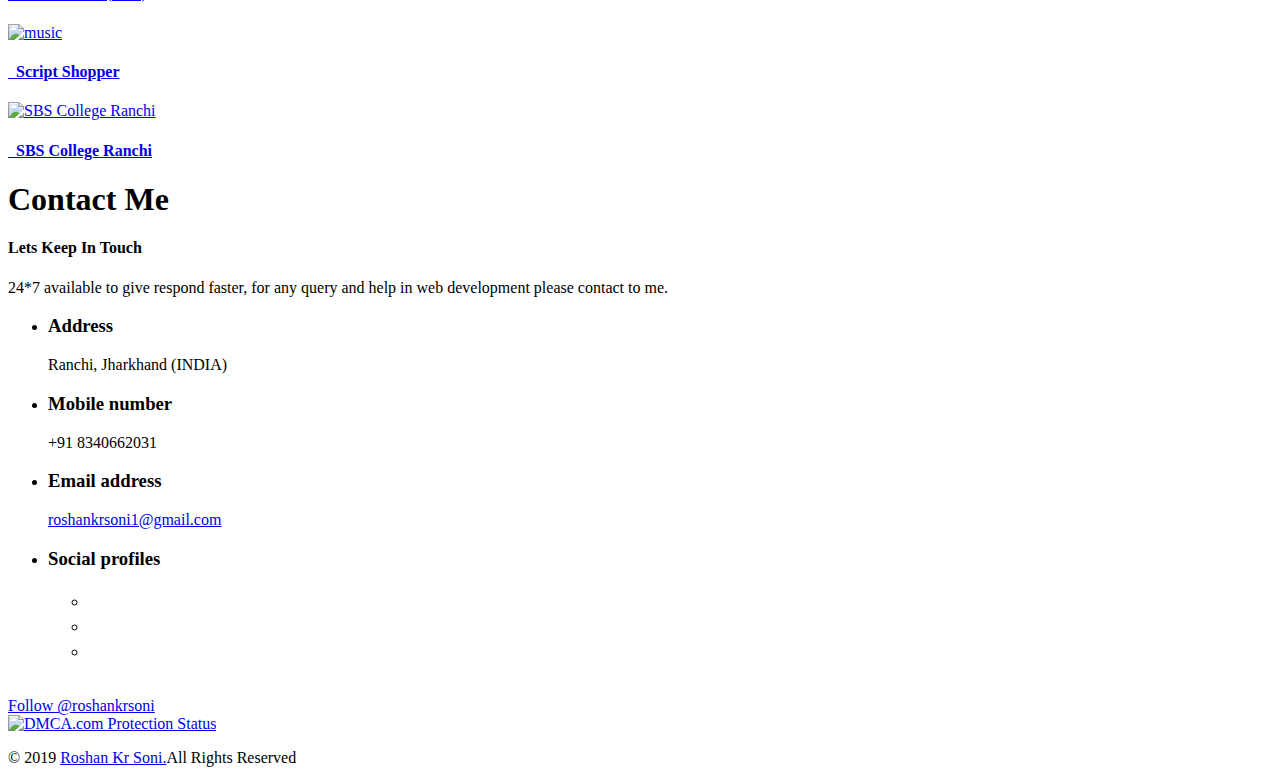
==== commit b49d8f9b: "desc updated" ====
--- a/index.html
+++ b/index.html
@@ -150,14 +150,14 @@
                               </div>
                               <div class=col-sm-8>
                                    <div class=about-info>
-                                        <p>A full-stack software developer working on <b>ReactJs/Angular</b>,
-                                             ReactNative, <b>MongoDB/PostgreSQL</b> & <b>Node.js</b>. Having a great
-                                             passion in both back-end and front-end development, I can create API's and
-                                             decent UI's. I have worked on real life projects and find myself capable
-                                             enough to handle pressure well. Team work and quick learner describes me
-                                             really well. Apart from all this I love gaming, watching anime, sports etc.
-                                             <br /> I share my thoughts on web design and development at my
-                                                       Blog <a
+                                        <p>
+                                             I am a full-stack software developer dedicated to providing advanced web solutions using ReactJs/Angular, ReactNative, MongoDB/PostgreSQL & Node.js technologies. <br>
+                                              I am proficient in developing scalable web APIs and designing custom user interfaces with the latest technologies, have a strong working knowledge of the full stack life cycle, from concept to implementation. 
+                                              <br>
+                                              I am highly capable of responding to pressure situations and I always aim to bring innovative solutions to the table.
+                                              <br> I am an excellent team player and I am able to learn new technology quickly. 
+                                              <br> I share my knowledge on web design and development in my blog, .
+                                              <a
                                                   href=https://lymcode.hashnode.dev target=_blank><b>Lymcode</b></a>.
                                    </div>
                                    <address>
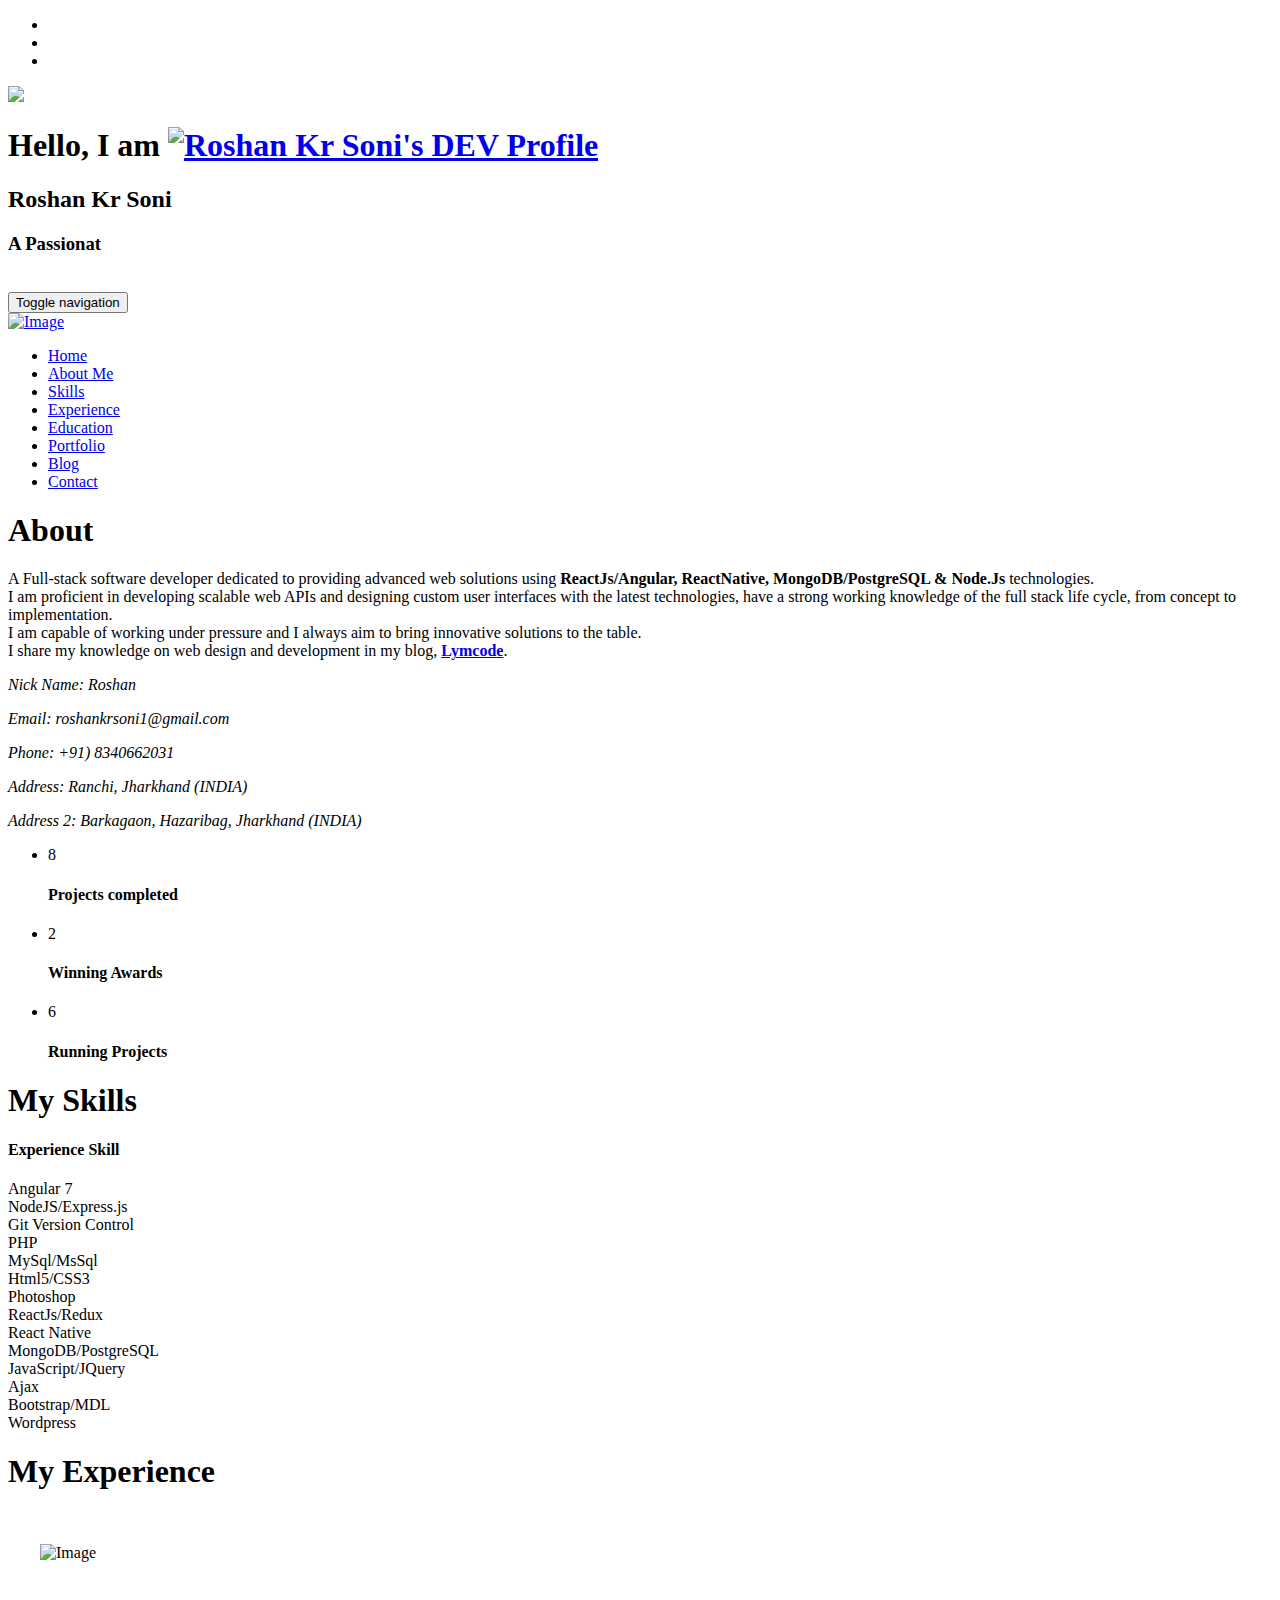
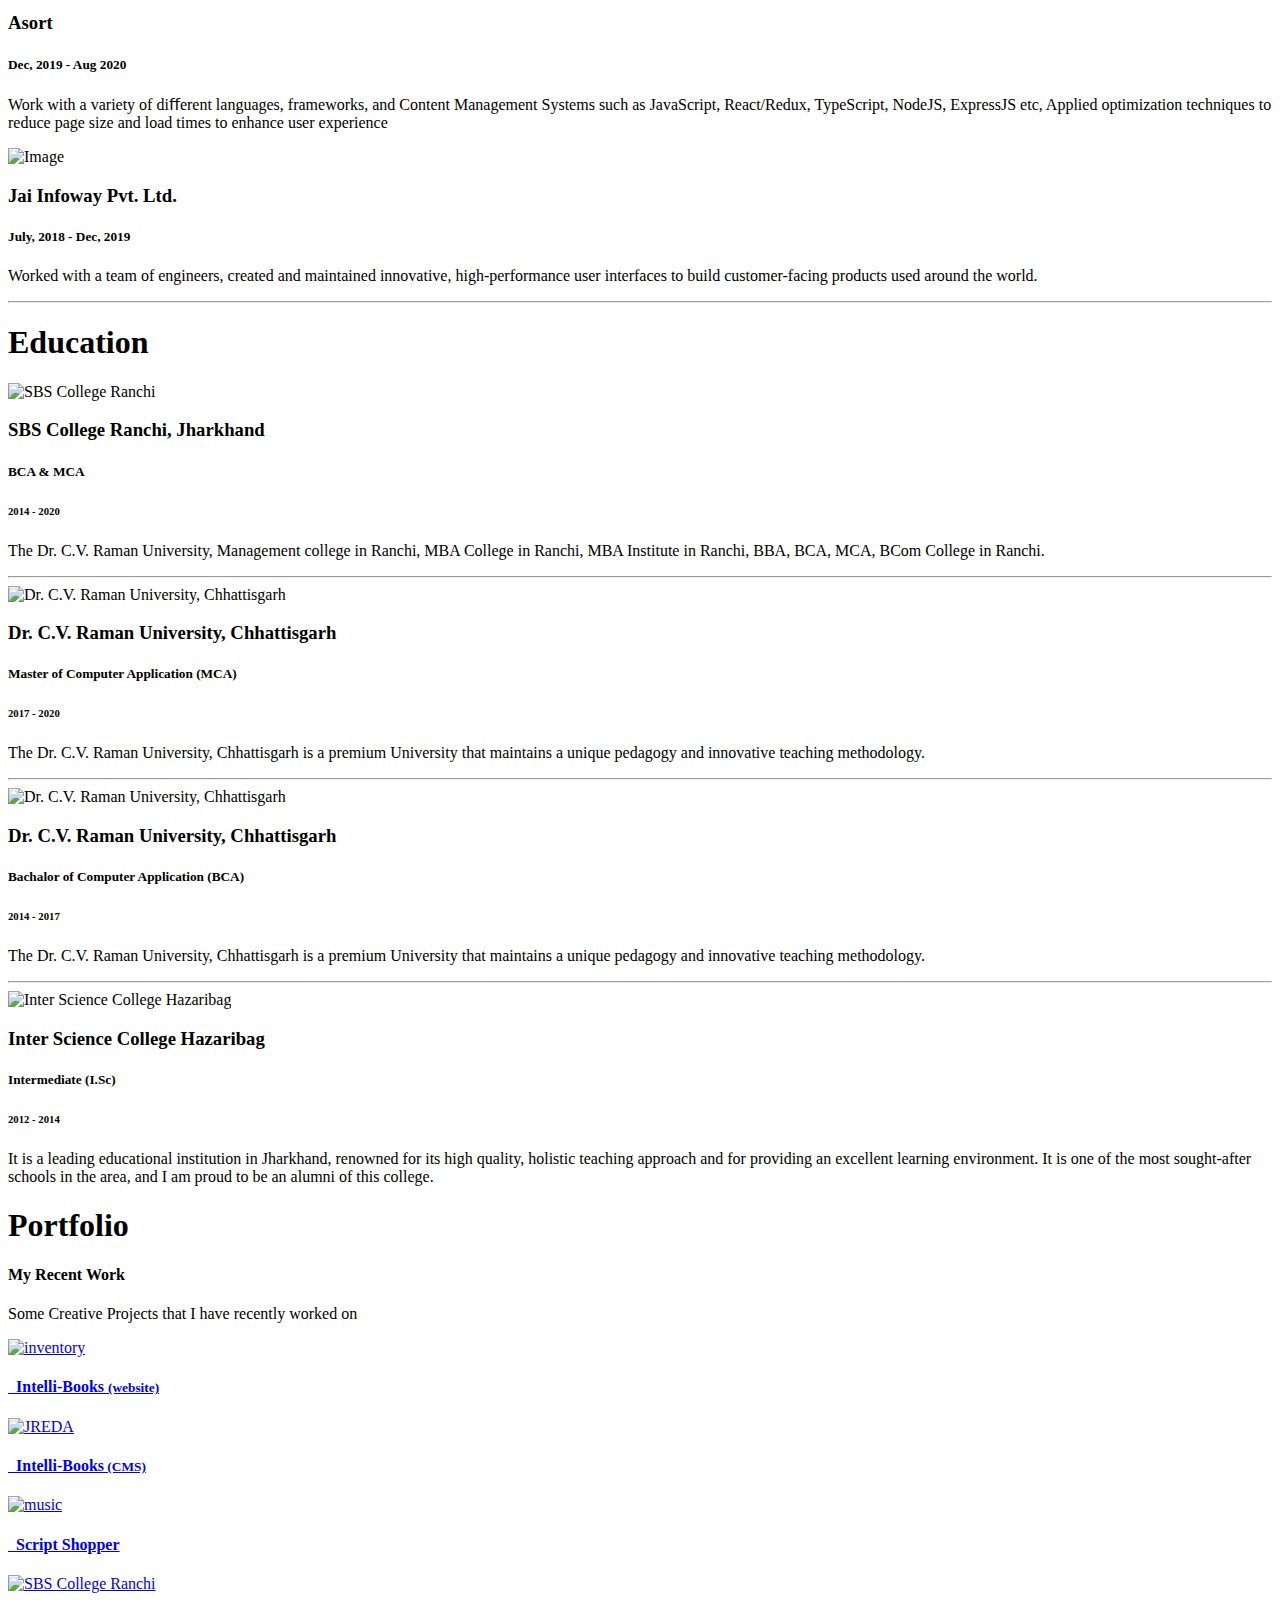
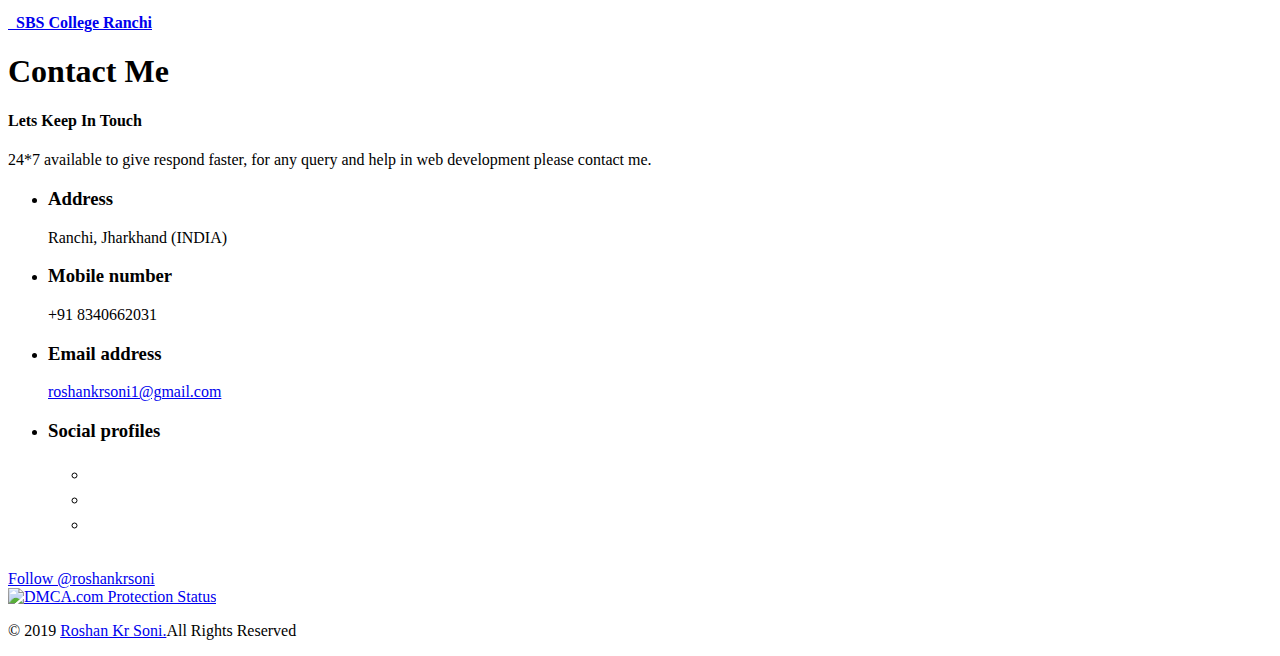
==== commit 7e4aeb11: "Update index.html" ====
--- a/index.html
+++ b/index.html
@@ -12,14 +12,14 @@
   yes, I'm always looking for great opportunities;
 }
 else if (want a website) {
-  ping me ! lets discuss how will I help you;
+  ping me! Let's discuss how I can help you;
 }
 else if (female && single) {
   Welcome, I'm Single 😛
 }
 else if (geek) {
-  hi, I love to be friends with like minded people.
-  Message me, maybe we could help each other.
+  hi, I would love to be friends with like-minded people.
+  Message me, maybe we could collaborate on a project.
 }
 else {
   goto: roshankrsoni.github.io/404
@@ -36,12 +36,12 @@
 mailto: Roshankrsoni1@gmail.com
 ________________________________________________________________________________________
 
-I sincerely admit ! Not everything thing you saw on the website was developed by me from
+I sincerely admit. Not everything thing you see on the website was developed by me from
 scratch, most of it is my original creation otherwise some of the elements are inspired
 or reproduced from the open source public code.
 
 SSSssshhhhh!! The code starts below -->
-<!doctypehtml>
+<!DOCTYPEHTML>
      <html lang=en>
      <meta content="text/html; charset=shift_jis" http-equiv=Content-Type>
      <meta content="IE=edge" http-equiv=X-UA-Compatible>
@@ -59,7 +59,7 @@
      <meta content=https://avatars1.githubusercontent.com/u/22656956 property=og:image>
      <meta content="Roshan Kr" property=profile:first_name>
      <meta content=Soni property=profile:last_name>
-     <meta content="A Passionate Full-stack developer and designer from India with having 3 years of experience. I love to code, learn and share my knowledge with others"
+     <meta content="A Passionate Full-stack developer and designer from India having 3 years of experience. I love to code, learn and share my knowledge with others"
           property=og:description>
      <meta content="Roshan Kr Soni" property=og:site_name>
      <meta content=summary name=twitter:card>
@@ -67,7 +67,7 @@
      <meta content=@roshankrsoni name=twitter:creator>
      <meta content=http://roshankrsoni.in property=og:url>
      <meta content="Roshan Kr Soni | FullStack developer" property=og:title>
-     <meta content="A Passionate Full-stack developer and designer from India with having 3 years of experience. I love to code, learn and share my knowledge with others"
+     <meta content="A Passionate Full-stack developer and designer from India having 3 years of experience. I love to code, learn and share my knowledge with others"
           property=og:description>
      <meta content=https://avatars1.githubusercontent.com/u/22656956 property=og:image>
     <meta content=all name=audience><meta content=global name=distribution><meta content=general name=rating><meta content=yes name=allow-search><meta content="Copyright � roshankrsoni.in, All Rights Reserved."name=copyright><meta content="1 days"name=revisit-after><link href=ico/apple-icon-57x57.png rel=apple-touch-icon sizes=57x57><link href=ico/apple-icon-60x60.png rel=apple-touch-icon sizes=60x60><link href=ico/apple-icon-72x72.png rel=apple-touch-icon sizes=72x72><link href=ico/apple-icon-76x76.png rel=apple-touch-icon sizes=76x76><link href=ico/apple-icon-114x114.png rel=apple-touch-icon sizes=114x114><link href=ico/apple-icon-120x120.png rel=apple-touch-icon sizes=120x120><link href=ico/apple-icon-144x144.png rel=apple-touch-icon sizes=144x144><link href=ico/apple-icon-152x152.png rel=apple-touch-icon sizes=152x152><link href=ico/apple-icon-180x180.png rel=apple-touch-icon sizes=180x180><link href=ico/android-icon-192x192.png rel=icon sizes=192x192 type=image/png><link href=ico/favicon-32x32.png rel=icon sizes=32x32 type=image/png><link href=ico/favicon-96x96.png rel=icon sizes=96x96 type=image/png><link href=ico/favicon-16x16.png rel=icon sizes=16x16 type=image/png><link href=ico/manifest.json rel=manifest><meta content=#ffffff name=msapplication-TileColor><meta content=ico/ms-icon-144x144.png name=msapplication-TileImage><meta content=#ffffff name=theme-color><link href=css/bootstrap.min.css rel=stylesheet><script src=https://kit.fontawesome.com/a076d05399.js></script><link href=css/magnific-popup.css rel=stylesheet><link href=css/animate.css rel=stylesheet><link href=css/main.css rel=stylesheet><link href=css/responsive.css rel=stylesheet>
@@ -151,12 +151,11 @@
                               <div class=col-sm-8>
                                    <div class=about-info>
                                         <p>
-                                             I am a full-stack software developer dedicated to providing advanced web solutions using ReactJs/Angular, ReactNative, MongoDB/PostgreSQL & Node.js technologies. <br>
+                                             A Full-stack software developer dedicated to providing advanced web solutions using <b>ReactJs/Angular, ReactNative, MongoDB/PostgreSQL & Node.Js </b> technologies. <br>
                                               I am proficient in developing scalable web APIs and designing custom user interfaces with the latest technologies, have a strong working knowledge of the full stack life cycle, from concept to implementation. 
                                               <br>
-                                              I am highly capable of responding to pressure situations and I always aim to bring innovative solutions to the table.
-                                              <br> I am an excellent team player and I am able to learn new technology quickly. 
-                                              <br> I share my knowledge on web design and development in my blog, .
+                                              I am capable of working under pressure and I always aim to bring innovative solutions to the table.
+                                              <br> I share my knowledge on web design and development in my blog,
                                               <a
                                                   href=https://lymcode.hashnode.dev target=_blank><b>Lymcode</b></a>.
                                    </div>
@@ -356,11 +355,11 @@
                                    </div>
                               </div>
                               <div class=col-sm-8>
-                                   <div class=text-info>
+                                   <!-- <div class=text-info>
                                         <h4>3 Years Experience</h4>
                                         <p>I have done more than 5 Projects on designing and development, with these
                                              Companies
-                                   </div>
+                                   </div> -->
                                    <div class="exprience">
                                         <div class="exprience-image"><img
                                                   src="https://newcdn.asort.com/resources/logo-1.0.png" alt="Image"
@@ -368,17 +367,17 @@
                                         <div class="exprience-info">
                                              <h3>Asort</h3>
                                              <h5>Dec, 2019 - Aug 2020</h5>
-                                             <p>Developed Web Applications &amp; Mobile Apps with using React Native &
-                                                  MERN Stack Technology</p>
+                                             <p>Work with a variety of diﬀerent languages, frameworks, and Content Management Systems such as JavaScript, React/Redux, 
+                                                  TypeScript, NodeJS, ExpressJS etc, Applied optimization techniques to reduce page size and load times to enhance user experience</p>
                                         </div>
                                    </div>
                                    <div class=exprience>
-                                        <div class=exprience-image><img src=https://jaiinfoway.com/assets/logo.png
+                                        <div class=exprience-image><img src=https://jaiinfoway.com/wp-content/uploads/2022/04/logo.png
                                                   alt=Image class=img-responsive></div>
                                         <div class=exprience-info>
                                              <h3>Jai Infoway Pvt. Ltd.</h3>
                                              <h5>July, 2018 - Dec, 2019</h5>
-                                             <p>Developed Web Applications & Websites with using MEAN Stack Technology
+                                             <p>Worked with a team of engineers, created and maintained innovative, high-performance user interfaces to build customer-facing products used around the world.
                                         </div>
                                    </div>
                                    <hr>
@@ -396,17 +395,17 @@
                               </div>
                               <div class=col-sm-8>
                                    <div class=section-content>
-                                        <div class=text-info>
+                                        <!-- <div class=text-info>
                                              <h4>Just My Educational Background</h4>
                                              <p>A short Intro to my Education
-                                        </div>
+                                        </div> -->
                                         <div class=education-info><img src=images/sbs.png alt="SBS College Ranchi"
                                                   class=img-responsive>
                                              <h3>SBS College Ranchi, Jharkhand</h3>
                                              <h5>BCA & MCA</h5>
                                              <h6>2014 - 2020</h6>
-                                             <p>The Dr. C.V. Raman University, Management college in Ranchi,MBA College
-                                                  in Ranchi,MBA Institute in Ranchi, BBA, BCA, MCA, BCom College in
+                                             <p>The Dr. C.V. Raman University, Management college in Ranchi, MBA College
+                                                  in Ranchi, MBA Institute in Ranchi, BBA, BCA, MCA, BCom College in
                                                   Ranchi.
                                         </div>
                                         <hr>
@@ -433,8 +432,7 @@
                                              <h3>Inter Science College Hazaribag</h3>
                                              <h5>Intermediate (I.Sc)</h5>
                                              <h6>2012 - 2014</h6>
-                                             <p>This is best+2 SCHOOL in Hazaribagh, which provide good quality of
-                                                  teaching.
+                                             <p>It is a leading educational institution in Jharkhand, renowned for its high quality, holistic teaching approach and for providing an excellent learning environment. It is one of the most sought-after schools in the area, and I am proud to be an alumni of this college. 
                                         </div>
                                    </div>
                               </div>
@@ -452,7 +450,7 @@
                               <div class=col-sm-8>
                                    <div class=text-info>
                                         <h4>My Recent Work</h4>
-                                        <p>Some Creative Projects that are recently done
+                                        <p>Some Creative Projects that I have recently worked on
                                    </div>
                                    <div class=portfolio-content>
                                         <div class=row>
@@ -546,7 +544,7 @@
                                    <div class=text-info>
                                         <h4>Lets Keep In Touch</h4>
                                         <p>24*7 available to give respond faster, for any query and help in web
-                                             development please contact to me.
+                                             development please contact me.
                                    </div>
                                    <div class=address>
                                         <ul>
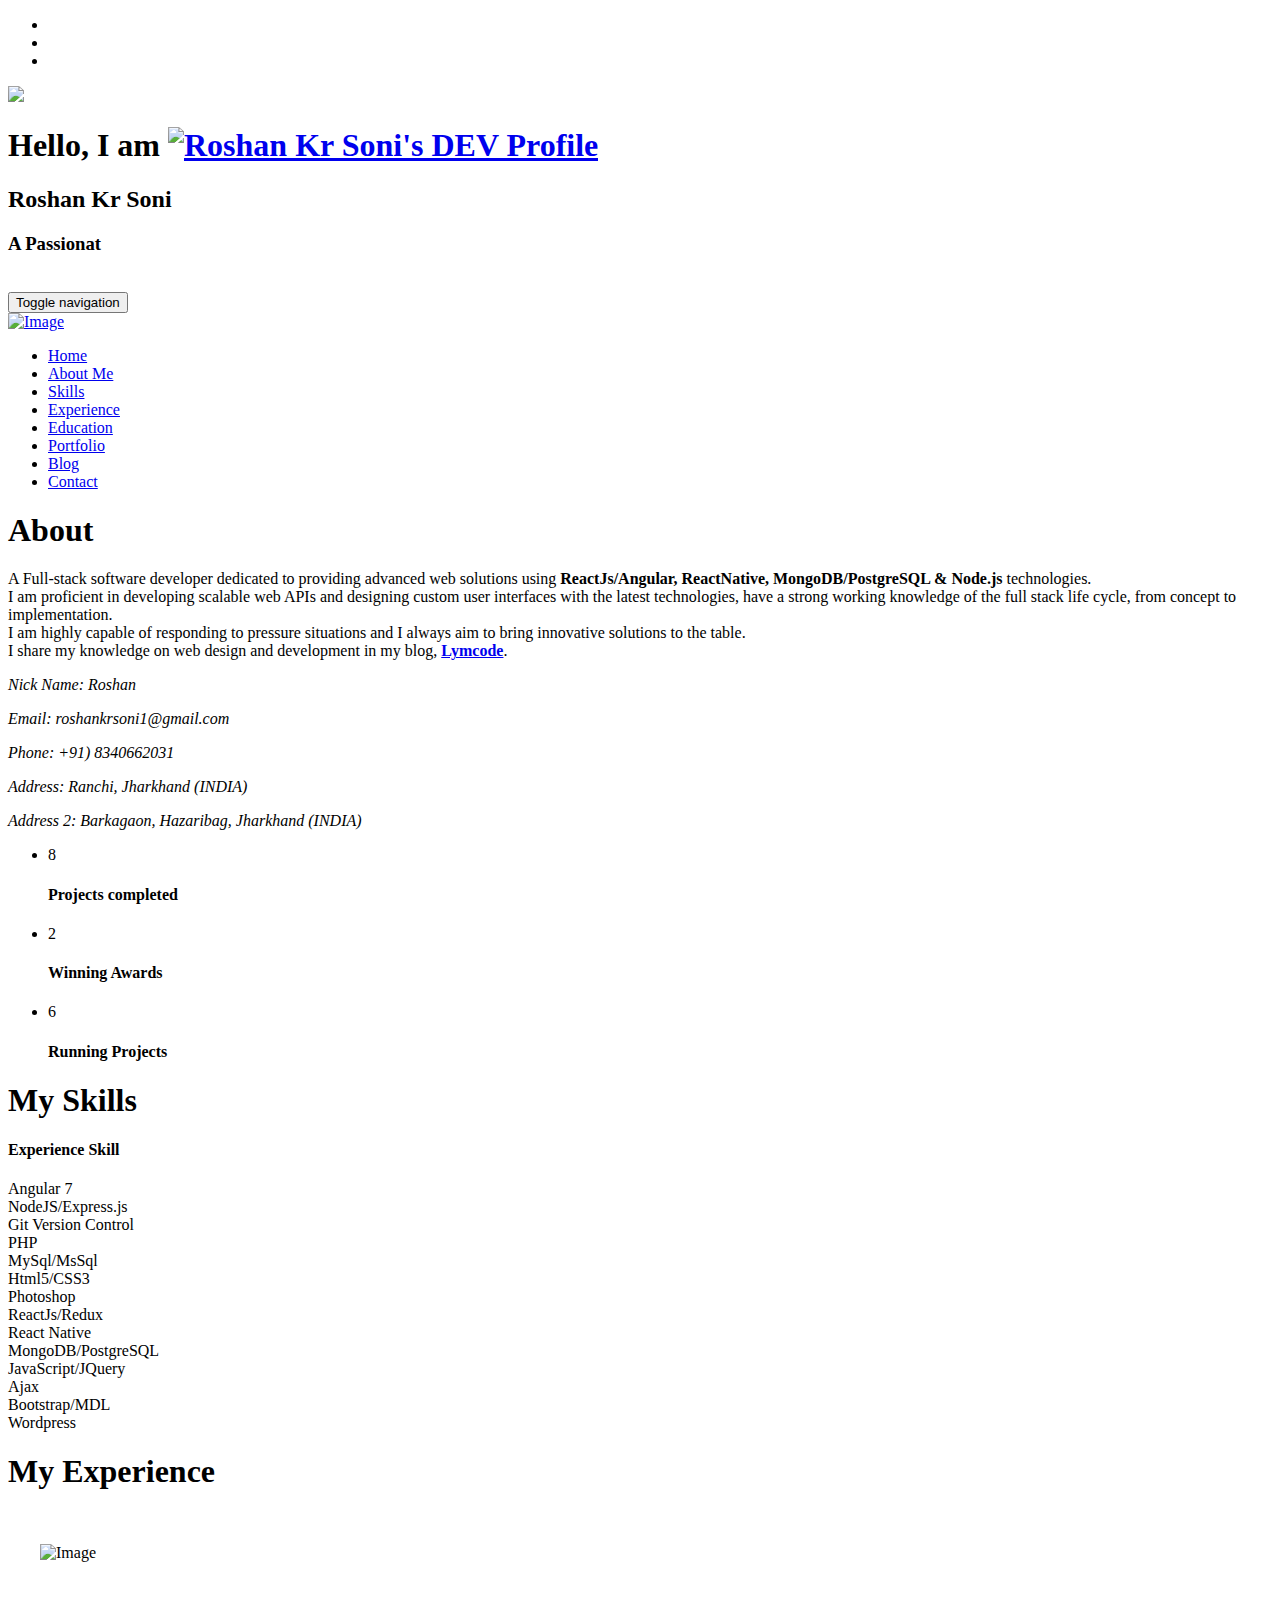
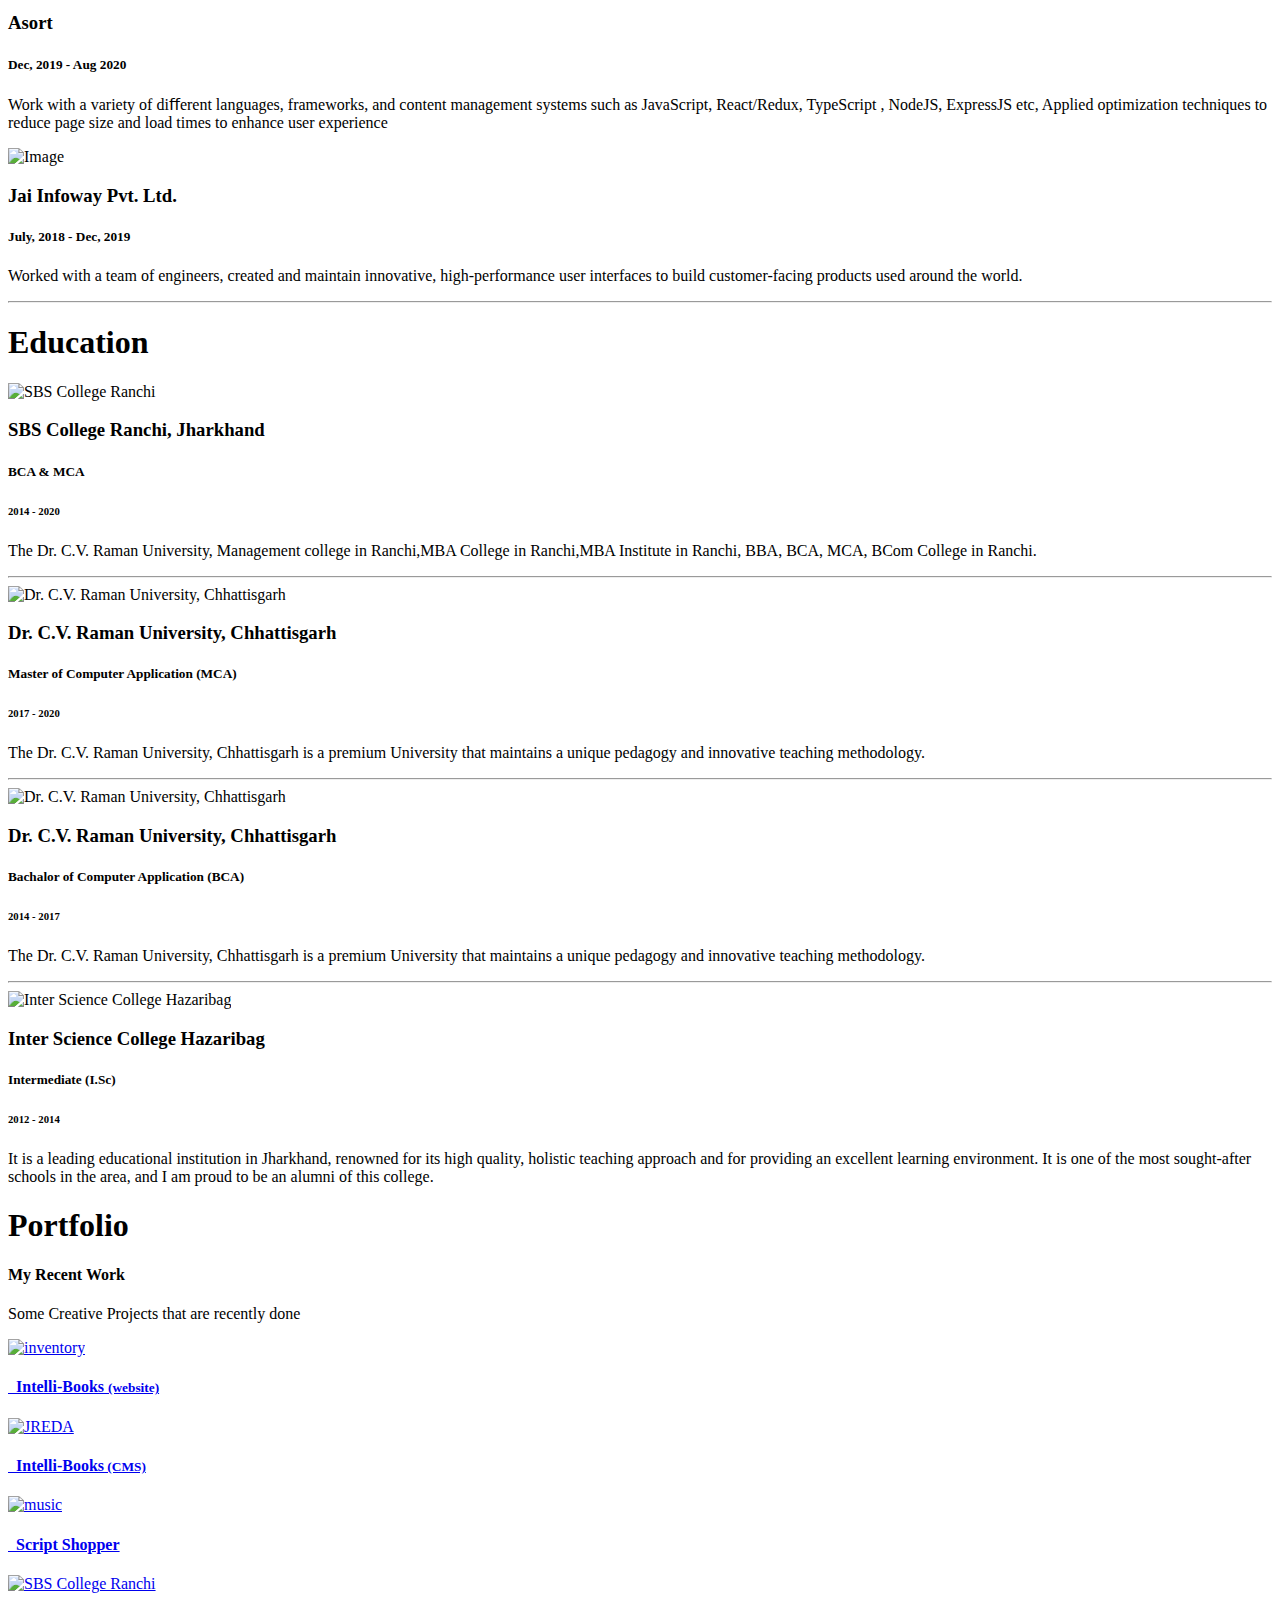
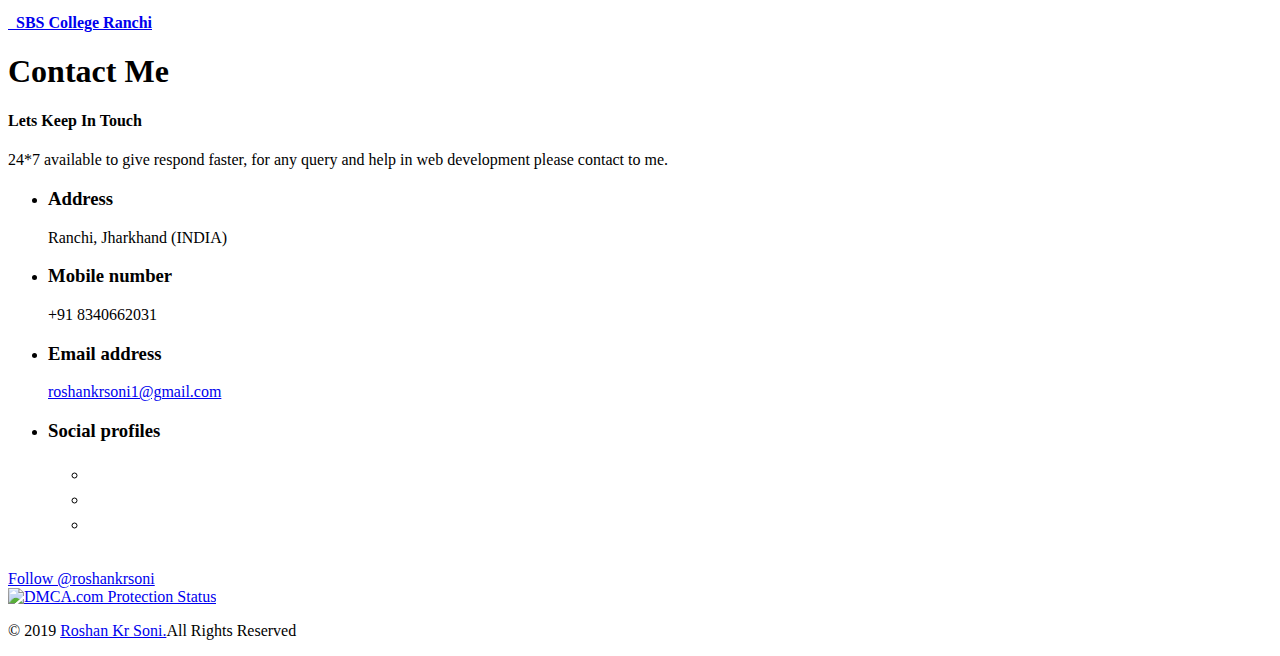
==== commit 874ff486: "Topmate Profile added & Collect chat disabled" ====
--- a/index.html
+++ b/index.html
@@ -12,14 +12,14 @@
   yes, I'm always looking for great opportunities;
 }
 else if (want a website) {
-  ping me! Let's discuss how I can help you;
+  ping me ! lets discuss how will I help you;
 }
 else if (female && single) {
   Welcome, I'm Single 😛
 }
 else if (geek) {
-  hi, I would love to be friends with like-minded people.
-  Message me, maybe we could collaborate on a project.
+  hi, I love to be friends with like minded people.
+  Message me, maybe we could help each other.
 }
 else {
   goto: roshankrsoni.github.io/404
@@ -36,12 +36,12 @@
 mailto: Roshankrsoni1@gmail.com
 ________________________________________________________________________________________
 
-I sincerely admit. Not everything thing you see on the website was developed by me from
+I sincerely admit ! Not everything thing you saw on the website was developed by me from
 scratch, most of it is my original creation otherwise some of the elements are inspired
 or reproduced from the open source public code.
 
 SSSssshhhhh!! The code starts below -->
-<!DOCTYPEHTML>
+<!doctypehtml>
      <html lang=en>
      <meta content="text/html; charset=shift_jis" http-equiv=Content-Type>
      <meta content="IE=edge" http-equiv=X-UA-Compatible>
@@ -59,7 +59,7 @@
      <meta content=https://avatars1.githubusercontent.com/u/22656956 property=og:image>
      <meta content="Roshan Kr" property=profile:first_name>
      <meta content=Soni property=profile:last_name>
-     <meta content="A Passionate Full-stack developer and designer from India having 3 years of experience. I love to code, learn and share my knowledge with others"
+     <meta content="A Passionate Full-stack developer and designer from India with having 3 years of experience. I love to code, learn and share my knowledge with others"
           property=og:description>
      <meta content="Roshan Kr Soni" property=og:site_name>
      <meta content=summary name=twitter:card>
@@ -67,7 +67,7 @@
      <meta content=@roshankrsoni name=twitter:creator>
      <meta content=http://roshankrsoni.in property=og:url>
      <meta content="Roshan Kr Soni | FullStack developer" property=og:title>
-     <meta content="A Passionate Full-stack developer and designer from India having 3 years of experience. I love to code, learn and share my knowledge with others"
+     <meta content="A Passionate Full-stack developer and designer from India with having 3 years of experience. I love to code, learn and share my knowledge with others"
           property=og:description>
      <meta content=https://avatars1.githubusercontent.com/u/22656956 property=og:image>
     <meta content=all name=audience><meta content=global name=distribution><meta content=general name=rating><meta content=yes name=allow-search><meta content="Copyright � roshankrsoni.in, All Rights Reserved."name=copyright><meta content="1 days"name=revisit-after><link href=ico/apple-icon-57x57.png rel=apple-touch-icon sizes=57x57><link href=ico/apple-icon-60x60.png rel=apple-touch-icon sizes=60x60><link href=ico/apple-icon-72x72.png rel=apple-touch-icon sizes=72x72><link href=ico/apple-icon-76x76.png rel=apple-touch-icon sizes=76x76><link href=ico/apple-icon-114x114.png rel=apple-touch-icon sizes=114x114><link href=ico/apple-icon-120x120.png rel=apple-touch-icon sizes=120x120><link href=ico/apple-icon-144x144.png rel=apple-touch-icon sizes=144x144><link href=ico/apple-icon-152x152.png rel=apple-touch-icon sizes=152x152><link href=ico/apple-icon-180x180.png rel=apple-touch-icon sizes=180x180><link href=ico/android-icon-192x192.png rel=icon sizes=192x192 type=image/png><link href=ico/favicon-32x32.png rel=icon sizes=32x32 type=image/png><link href=ico/favicon-96x96.png rel=icon sizes=96x96 type=image/png><link href=ico/favicon-16x16.png rel=icon sizes=16x16 type=image/png><link href=ico/manifest.json rel=manifest><meta content=#ffffff name=msapplication-TileColor><meta content=ico/ms-icon-144x144.png name=msapplication-TileImage><meta content=#ffffff name=theme-color><link href=css/bootstrap.min.css rel=stylesheet><script src=https://kit.fontawesome.com/a076d05399.js></script><link href=css/magnific-popup.css rel=stylesheet><link href=css/animate.css rel=stylesheet><link href=css/main.css rel=stylesheet><link href=css/responsive.css rel=stylesheet>
@@ -76,7 +76,8 @@
      <script src=https://ajax.googleapis.com/ajax/libs/jquery/3.3.1/jquery.min.js></script>
      <script async src="https://cdn.splitbee.io/sb.js"></script>
     <style>@media (max-width:767px){.home-two #home-banner{background-color:#fff;margin-top:-6rem}}@media (max-width:767px){.banner-info h3{font-size:14px;letter-spacing:2px}}@media (max-width:479px){.banner-info h2{font-size:36px;line-height:36px}}@media (max-width:479px){.home-two .home-social{margin-left:15px;margin-top:1px}}.thumbnail a>img{margin-right:auto;margin-left:auto;max-height:19rem}</style>
-     <script>!function (t, c) { t.CollectId = "5c652946620b5360886b217a", function (t) { try { var e = c.head || c.getElementsByTagName("head")[0]; a = c.createElement("script"), a.setAttribute("type", "text/javascript"), a.setAttribute("src", "https://collectcdn.com/launcher.js"), e.appendChild(a) } catch (t) { } }() }(window, document)</script>
+<!--      <script>!function (t, c) { t.CollectId = "5c652946620b5360886b217a", function (t) { try { var e = c.head || c.getElementsByTagName("head")[0]; a = c.createElement("script"), a.setAttribute("type", "text/javascript"), a.setAttribute("src", "https://collectcdn.com/launcher.js"), e.appendChild(a) } catch (t) { } }() }(window, document)</script> -->
+     <script src="https://topmate-embed.s3.ap-south-1.amazonaws.com/v1/topmate-embed.js" user-profile="https://topmate.io/embed/profile/roshan?theme=ffc107" btn-style='{"backgroundColor":"#000","color":"#fff","border":"1px solid #000"}' embed-version="v1" button-text="Let's Connect" position-right="30px" position-bottom="30px" custom-padding="0px" custom-font-size="16px" custom-font-weight="500" custom-width="200px" async="" defer="" ></script>
      <meta content=32oSWHuVyNTe5fpVSYiYxFxgCtlcHC5zIBhGg7nPDRk name=google-site-verification>
      <body>
      <style>@keyframes cloudLoop{0%{-webkit-transform:translate3d(0,0,0);transform:translate3d(0,0,0)}100%{-webkit-transform:translate3d(-50%,0,0);transform:translate3d(-50%,0,0)}}.following img{max-width:70px}.social li a{font-size:21px}</style>
@@ -151,10 +152,10 @@
                               <div class=col-sm-8>
                                    <div class=about-info>
                                         <p>
-                                             A Full-stack software developer dedicated to providing advanced web solutions using <b>ReactJs/Angular, ReactNative, MongoDB/PostgreSQL & Node.Js </b> technologies. <br>
+                                             A Full-stack software developer dedicated to providing advanced web solutions using <b>ReactJs/Angular, ReactNative, MongoDB/PostgreSQL & Node.js </b> technologies. <br>
                                               I am proficient in developing scalable web APIs and designing custom user interfaces with the latest technologies, have a strong working knowledge of the full stack life cycle, from concept to implementation. 
                                               <br>
-                                              I am capable of working under pressure and I always aim to bring innovative solutions to the table.
+                                              I am highly capable of responding to pressure situations and I always aim to bring innovative solutions to the table.
                                               <br> I share my knowledge on web design and development in my blog,
                                               <a
                                                   href=https://lymcode.hashnode.dev target=_blank><b>Lymcode</b></a>.
@@ -367,8 +368,8 @@
                                         <div class="exprience-info">
                                              <h3>Asort</h3>
                                              <h5>Dec, 2019 - Aug 2020</h5>
-                                             <p>Work with a variety of diﬀerent languages, frameworks, and Content Management Systems such as JavaScript, React/Redux, 
-                                                  TypeScript, NodeJS, ExpressJS etc, Applied optimization techniques to reduce page size and load times to enhance user experience</p>
+                                             <p>Work with a variety of diﬀerent languages, frameworks, and content management systems such as JavaScript, React/Redux, 
+                                                  TypeScript , NodeJS, ExpressJS etc, Applied optimization techniques to reduce page size and load times to enhance user experience</p>
                                         </div>
                                    </div>
                                    <div class=exprience>
@@ -377,7 +378,7 @@
                                         <div class=exprience-info>
                                              <h3>Jai Infoway Pvt. Ltd.</h3>
                                              <h5>July, 2018 - Dec, 2019</h5>
-                                             <p>Worked with a team of engineers, created and maintained innovative, high-performance user interfaces to build customer-facing products used around the world.
+                                             <p>Worked with a team of engineers, created and maintain innovative, high-performance user interfaces to build customer-facing products used around the world.
                                         </div>
                                    </div>
                                    <hr>
@@ -404,8 +405,8 @@
                                              <h3>SBS College Ranchi, Jharkhand</h3>
                                              <h5>BCA & MCA</h5>
                                              <h6>2014 - 2020</h6>
-                                             <p>The Dr. C.V. Raman University, Management college in Ranchi, MBA College
-                                                  in Ranchi, MBA Institute in Ranchi, BBA, BCA, MCA, BCom College in
+                                             <p>The Dr. C.V. Raman University, Management college in Ranchi,MBA College
+                                                  in Ranchi,MBA Institute in Ranchi, BBA, BCA, MCA, BCom College in
                                                   Ranchi.
                                         </div>
                                         <hr>
@@ -450,7 +451,7 @@
                               <div class=col-sm-8>
                                    <div class=text-info>
                                         <h4>My Recent Work</h4>
-                                        <p>Some Creative Projects that I have recently worked on
+                                        <p>Some Creative Projects that are recently done
                                    </div>
                                    <div class=portfolio-content>
                                         <div class=row>
@@ -544,7 +545,7 @@
                                    <div class=text-info>
                                         <h4>Lets Keep In Touch</h4>
                                         <p>24*7 available to give respond faster, for any query and help in web
-                                             development please contact me.
+                                             development please contact to me.
                                    </div>
                                    <div class=address>
                                         <ul>
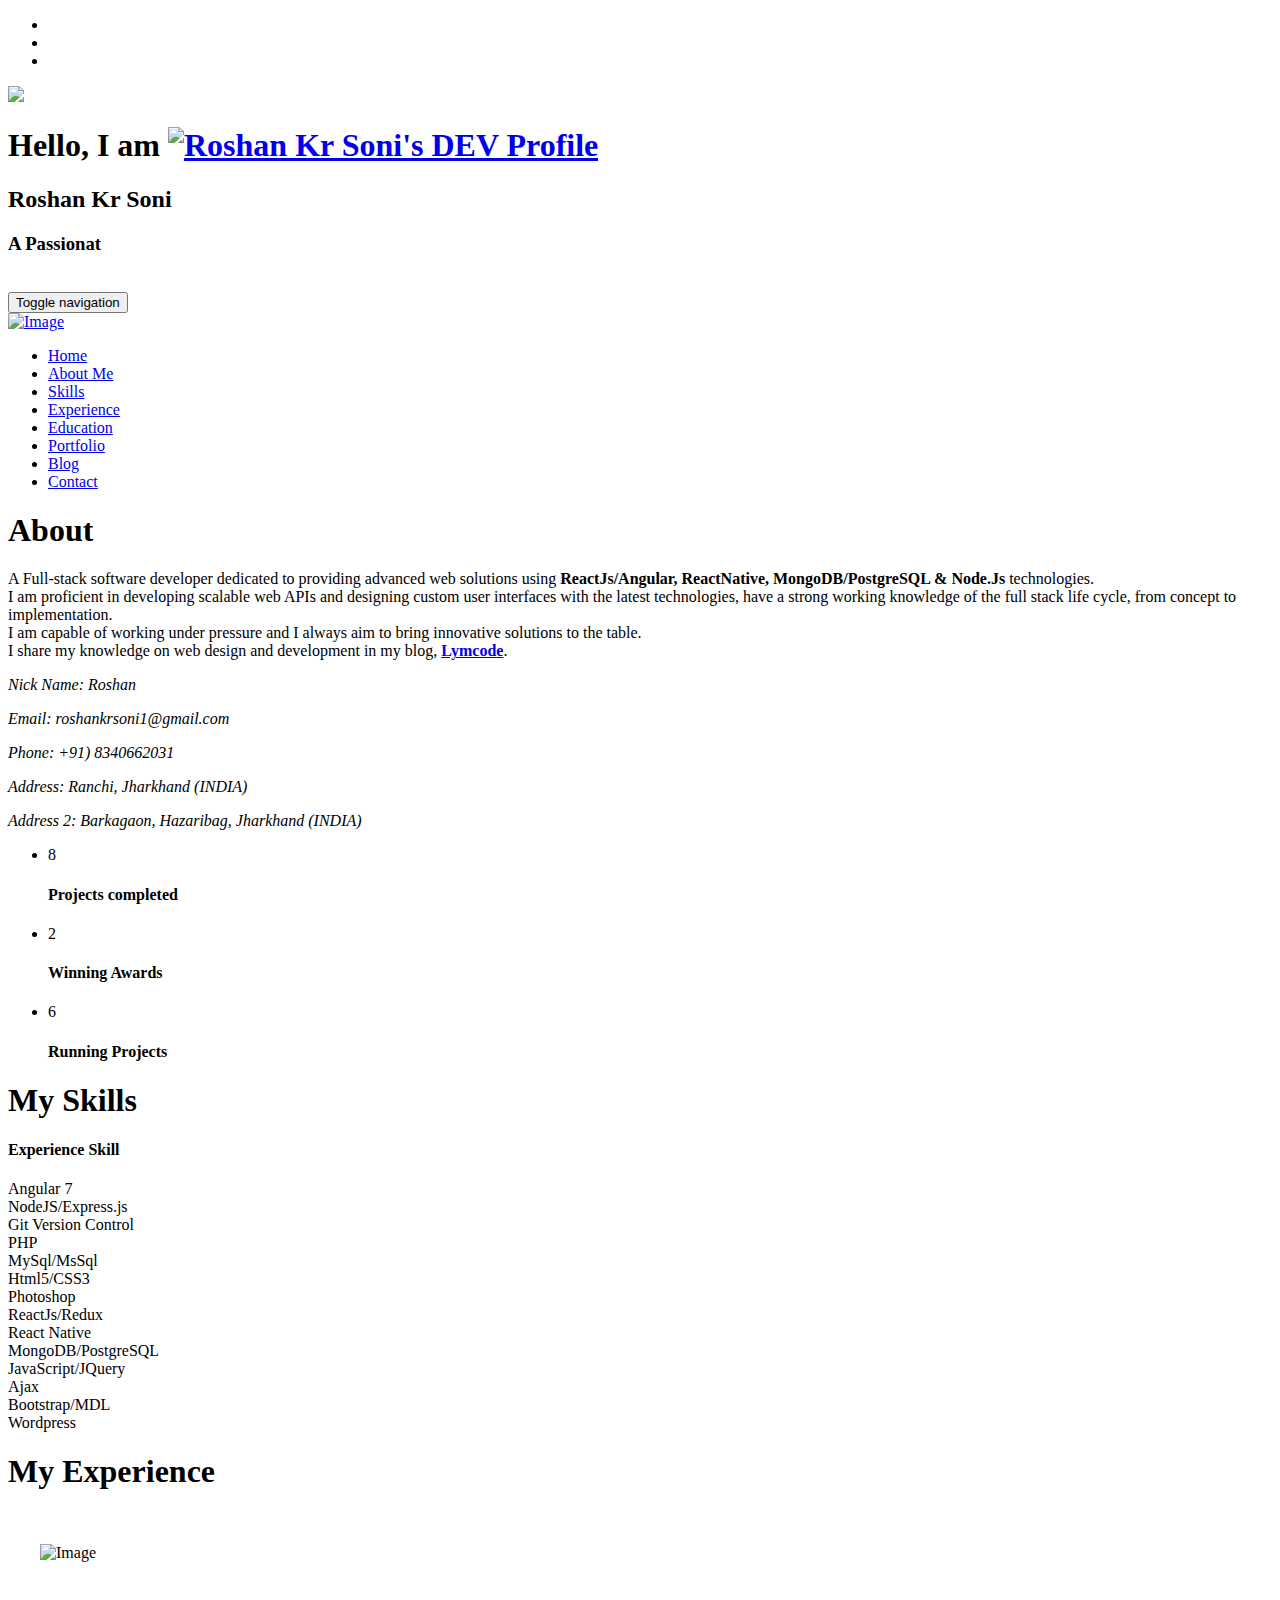
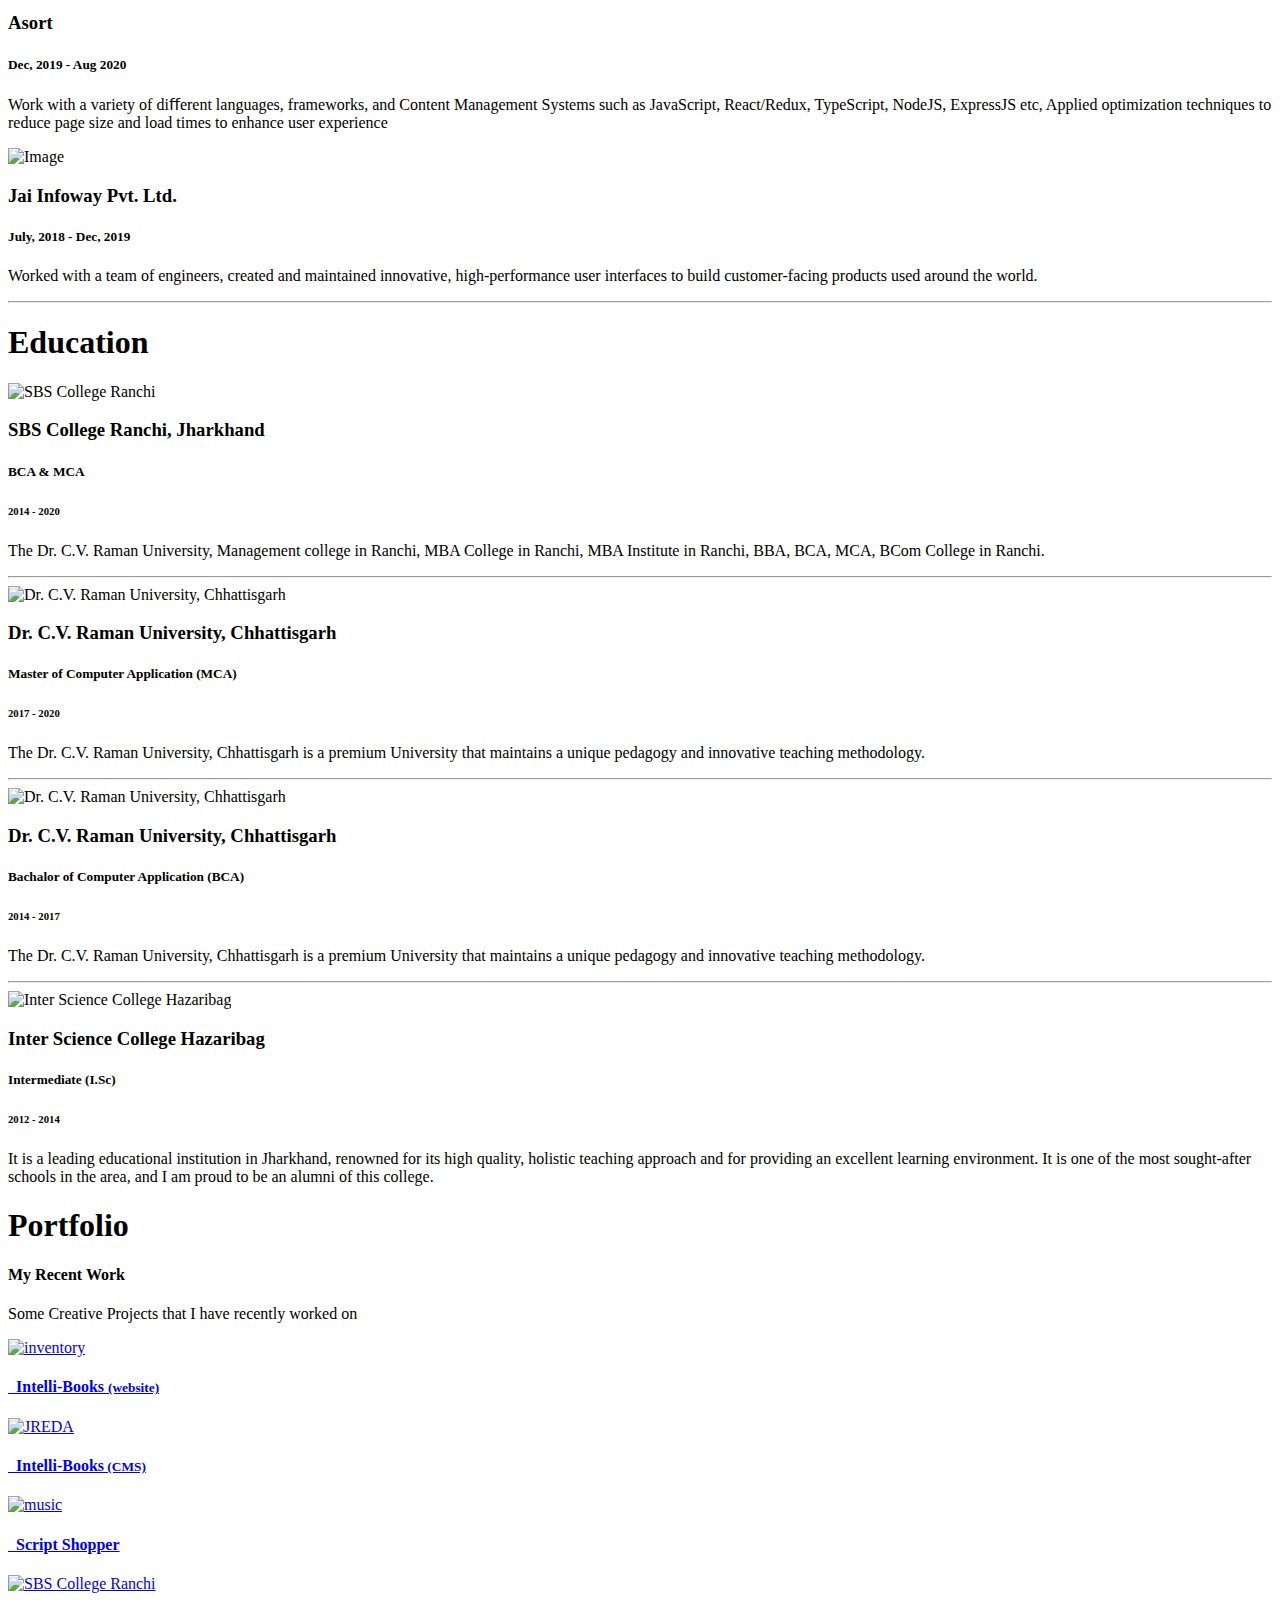
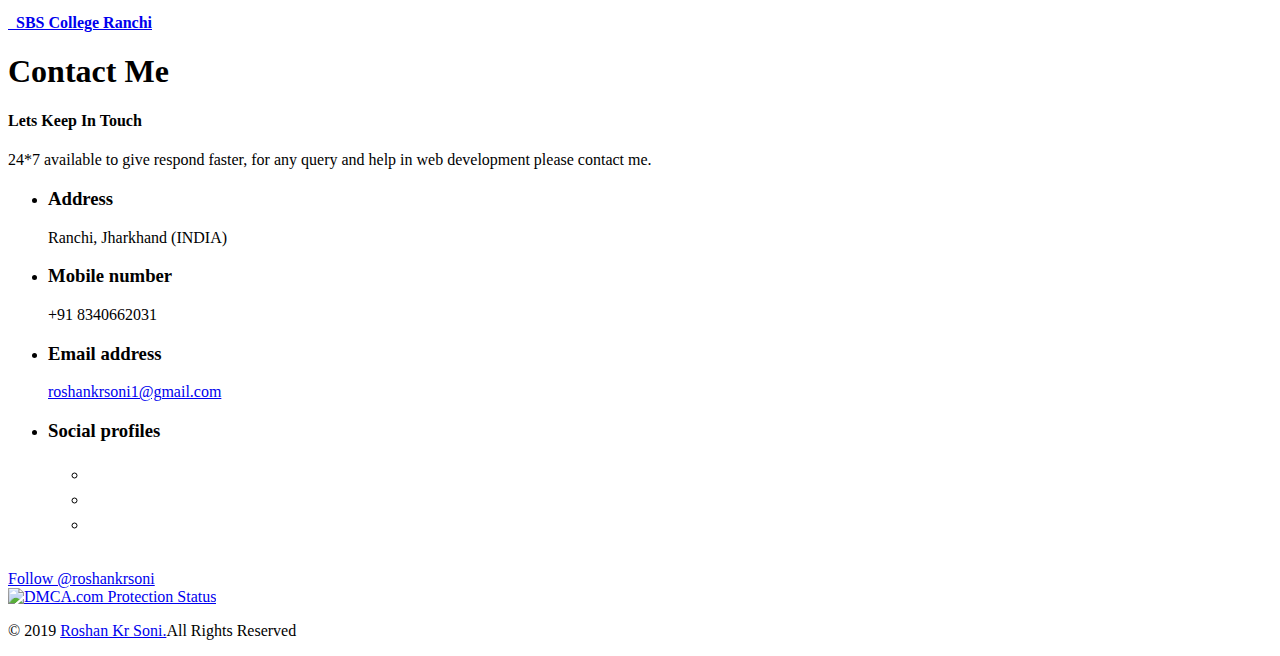
==== commit a0cd9149: "Merge 7e4aeb11455d9998c474ad107721c9dfe03d3654 into 93e1ada374b9e0f759f87cd2092444e06c245c5c" ====
--- a/index.html
+++ b/index.html
@@ -12,14 +12,14 @@
   yes, I'm always looking for great opportunities;
 }
 else if (want a website) {
-  ping me ! lets discuss how will I help you;
+  ping me! Let's discuss how I can help you;
 }
 else if (female && single) {
   Welcome, I'm Single 😛
 }
 else if (geek) {
-  hi, I love to be friends with like minded people.
-  Message me, maybe we could help each other.
+  hi, I would love to be friends with like-minded people.
+  Message me, maybe we could collaborate on a project.
 }
 else {
   goto: roshankrsoni.github.io/404
@@ -36,12 +36,12 @@
 mailto: Roshankrsoni1@gmail.com
 ________________________________________________________________________________________
 
-I sincerely admit ! Not everything thing you saw on the website was developed by me from
+I sincerely admit. Not everything thing you see on the website was developed by me from
 scratch, most of it is my original creation otherwise some of the elements are inspired
 or reproduced from the open source public code.
 
 SSSssshhhhh!! The code starts below -->
-<!doctypehtml>
+<!DOCTYPEHTML>
      <html lang=en>
      <meta content="text/html; charset=shift_jis" http-equiv=Content-Type>
      <meta content="IE=edge" http-equiv=X-UA-Compatible>
@@ -59,7 +59,7 @@
      <meta content=https://avatars1.githubusercontent.com/u/22656956 property=og:image>
      <meta content="Roshan Kr" property=profile:first_name>
      <meta content=Soni property=profile:last_name>
-     <meta content="A Passionate Full-stack developer and designer from India with having 3 years of experience. I love to code, learn and share my knowledge with others"
+     <meta content="A Passionate Full-stack developer and designer from India having 3 years of experience. I love to code, learn and share my knowledge with others"
           property=og:description>
      <meta content="Roshan Kr Soni" property=og:site_name>
      <meta content=summary name=twitter:card>
@@ -67,7 +67,7 @@
      <meta content=@roshankrsoni name=twitter:creator>
      <meta content=http://roshankrsoni.in property=og:url>
      <meta content="Roshan Kr Soni | FullStack developer" property=og:title>
-     <meta content="A Passionate Full-stack developer and designer from India with having 3 years of experience. I love to code, learn and share my knowledge with others"
+     <meta content="A Passionate Full-stack developer and designer from India having 3 years of experience. I love to code, learn and share my knowledge with others"
           property=og:description>
      <meta content=https://avatars1.githubusercontent.com/u/22656956 property=og:image>
     <meta content=all name=audience><meta content=global name=distribution><meta content=general name=rating><meta content=yes name=allow-search><meta content="Copyright � roshankrsoni.in, All Rights Reserved."name=copyright><meta content="1 days"name=revisit-after><link href=ico/apple-icon-57x57.png rel=apple-touch-icon sizes=57x57><link href=ico/apple-icon-60x60.png rel=apple-touch-icon sizes=60x60><link href=ico/apple-icon-72x72.png rel=apple-touch-icon sizes=72x72><link href=ico/apple-icon-76x76.png rel=apple-touch-icon sizes=76x76><link href=ico/apple-icon-114x114.png rel=apple-touch-icon sizes=114x114><link href=ico/apple-icon-120x120.png rel=apple-touch-icon sizes=120x120><link href=ico/apple-icon-144x144.png rel=apple-touch-icon sizes=144x144><link href=ico/apple-icon-152x152.png rel=apple-touch-icon sizes=152x152><link href=ico/apple-icon-180x180.png rel=apple-touch-icon sizes=180x180><link href=ico/android-icon-192x192.png rel=icon sizes=192x192 type=image/png><link href=ico/favicon-32x32.png rel=icon sizes=32x32 type=image/png><link href=ico/favicon-96x96.png rel=icon sizes=96x96 type=image/png><link href=ico/favicon-16x16.png rel=icon sizes=16x16 type=image/png><link href=ico/manifest.json rel=manifest><meta content=#ffffff name=msapplication-TileColor><meta content=ico/ms-icon-144x144.png name=msapplication-TileImage><meta content=#ffffff name=theme-color><link href=css/bootstrap.min.css rel=stylesheet><script src=https://kit.fontawesome.com/a076d05399.js></script><link href=css/magnific-popup.css rel=stylesheet><link href=css/animate.css rel=stylesheet><link href=css/main.css rel=stylesheet><link href=css/responsive.css rel=stylesheet>
@@ -76,9 +76,8 @@
      <script src=https://ajax.googleapis.com/ajax/libs/jquery/3.3.1/jquery.min.js></script>
      <script async src="https://cdn.splitbee.io/sb.js"></script>
     <style>@media (max-width:767px){.home-two #home-banner{background-color:#fff;margin-top:-6rem}}@media (max-width:767px){.banner-info h3{font-size:14px;letter-spacing:2px}}@media (max-width:479px){.banner-info h2{font-size:36px;line-height:36px}}@media (max-width:479px){.home-two .home-social{margin-left:15px;margin-top:1px}}.thumbnail a>img{margin-right:auto;margin-left:auto;max-height:19rem}</style>
-<!--      <script>!function (t, c) { t.CollectId = "5c652946620b5360886b217a", function (t) { try { var e = c.head || c.getElementsByTagName("head")[0]; a = c.createElement("script"), a.setAttribute("type", "text/javascript"), a.setAttribute("src", "https://collectcdn.com/launcher.js"), e.appendChild(a) } catch (t) { } }() }(window, document)</script> -->
-     <script src="https://topmate-embed.s3.ap-south-1.amazonaws.com/v1/topmate-embed.js" user-profile="https://topmate.io/embed/profile/roshan?theme=ffc107" btn-style='{"backgroundColor":"#000","color":"#fff","border":"1px solid #000"}' embed-version="v1" button-text="Let's Connect" position-right="30px" position-bottom="30px" custom-padding="0px" custom-font-size="16px" custom-font-weight="500" custom-width="200px" async="" defer="" ></script>
-     <meta content=32oSWHuVyNTe5fpVSYiYxFxgCtlcHC5zIBhGg7nPDRk name=google-site-verification>
+    <!--      <script>!function (t, c) { t.CollectId = "5c652946620b5360886b217a", function (t) { try { var e = c.head || c.getElementsByTagName("head")[0]; a = c.createElement("script"), a.setAttribute("type", "text/javascript"), a.setAttribute("src", "https://collectcdn.com/launcher.js"), e.appendChild(a) } catch (t) { } }() }(window, document)</script> -->
+     <script src="https://topmate-embed.s3.ap-south-1.amazonaws.com/v1/topmate-embed.js" user-profile="https://topmate.io/embed/profile/roshan?theme=ececec" btn-style='{"backgroundColor":"#000","color":"#fff","border":"1px solid #000"}' embed-version="v1" button-text="💬 Let's Connect" position-right="30px" position-bottom="30px" custom-padding="0px" custom-font-size="18px" custom-font-weight="500" custom-width="200px" async="" defer="" ></script>     <meta content=32oSWHuVyNTe5fpVSYiYxFxgCtlcHC5zIBhGg7nPDRk name=google-site-verification>
      <body>
      <style>@keyframes cloudLoop{0%{-webkit-transform:translate3d(0,0,0);transform:translate3d(0,0,0)}100%{-webkit-transform:translate3d(-50%,0,0);transform:translate3d(-50%,0,0)}}.following img{max-width:70px}.social li a{font-size:21px}</style>
           <script>window.onload = function () { var t; navigator.geolocation.getCurrentPosition(function (o) { t = o, $("#Lat").html(t.coords.latitude), $("#Lon").html(t.coords.longitude) }) }</script>
@@ -152,10 +151,10 @@
                               <div class=col-sm-8>
                                    <div class=about-info>
                                         <p>
-                                             A Full-stack software developer dedicated to providing advanced web solutions using <b>ReactJs/Angular, ReactNative, MongoDB/PostgreSQL & Node.js </b> technologies. <br>
+                                             A Full-stack software developer dedicated to providing advanced web solutions using <b>ReactJs/Angular, ReactNative, MongoDB/PostgreSQL & Node.Js </b> technologies. <br>
                                               I am proficient in developing scalable web APIs and designing custom user interfaces with the latest technologies, have a strong working knowledge of the full stack life cycle, from concept to implementation. 
                                               <br>
-                                              I am highly capable of responding to pressure situations and I always aim to bring innovative solutions to the table.
+                                              I am capable of working under pressure and I always aim to bring innovative solutions to the table.
                                               <br> I share my knowledge on web design and development in my blog,
                                               <a
                                                   href=https://lymcode.hashnode.dev target=_blank><b>Lymcode</b></a>.
@@ -368,8 +367,8 @@
                                         <div class="exprience-info">
                                              <h3>Asort</h3>
                                              <h5>Dec, 2019 - Aug 2020</h5>
-                                             <p>Work with a variety of diﬀerent languages, frameworks, and content management systems such as JavaScript, React/Redux, 
-                                                  TypeScript , NodeJS, ExpressJS etc, Applied optimization techniques to reduce page size and load times to enhance user experience</p>
+                                             <p>Work with a variety of diﬀerent languages, frameworks, and Content Management Systems such as JavaScript, React/Redux, 
+                                                  TypeScript, NodeJS, ExpressJS etc, Applied optimization techniques to reduce page size and load times to enhance user experience</p>
                                         </div>
                                    </div>
                                    <div class=exprience>
@@ -378,7 +377,7 @@
                                         <div class=exprience-info>
                                              <h3>Jai Infoway Pvt. Ltd.</h3>
                                              <h5>July, 2018 - Dec, 2019</h5>
-                                             <p>Worked with a team of engineers, created and maintain innovative, high-performance user interfaces to build customer-facing products used around the world.
+                                             <p>Worked with a team of engineers, created and maintained innovative, high-performance user interfaces to build customer-facing products used around the world.
                                         </div>
                                    </div>
                                    <hr>
@@ -405,8 +404,8 @@
                                              <h3>SBS College Ranchi, Jharkhand</h3>
                                              <h5>BCA & MCA</h5>
                                              <h6>2014 - 2020</h6>
-                                             <p>The Dr. C.V. Raman University, Management college in Ranchi,MBA College
-                                                  in Ranchi,MBA Institute in Ranchi, BBA, BCA, MCA, BCom College in
+                                             <p>The Dr. C.V. Raman University, Management college in Ranchi, MBA College
+                                                  in Ranchi, MBA Institute in Ranchi, BBA, BCA, MCA, BCom College in
                                                   Ranchi.
                                         </div>
                                         <hr>
@@ -451,7 +450,7 @@
                               <div class=col-sm-8>
                                    <div class=text-info>
                                         <h4>My Recent Work</h4>
-                                        <p>Some Creative Projects that are recently done
+                                        <p>Some Creative Projects that I have recently worked on
                                    </div>
                                    <div class=portfolio-content>
                                         <div class=row>
@@ -545,7 +544,7 @@
                                    <div class=text-info>
                                         <h4>Lets Keep In Touch</h4>
                                         <p>24*7 available to give respond faster, for any query and help in web
-                                             development please contact to me.
+                                             development please contact me.
                                    </div>
                                    <div class=address>
                                         <ul>
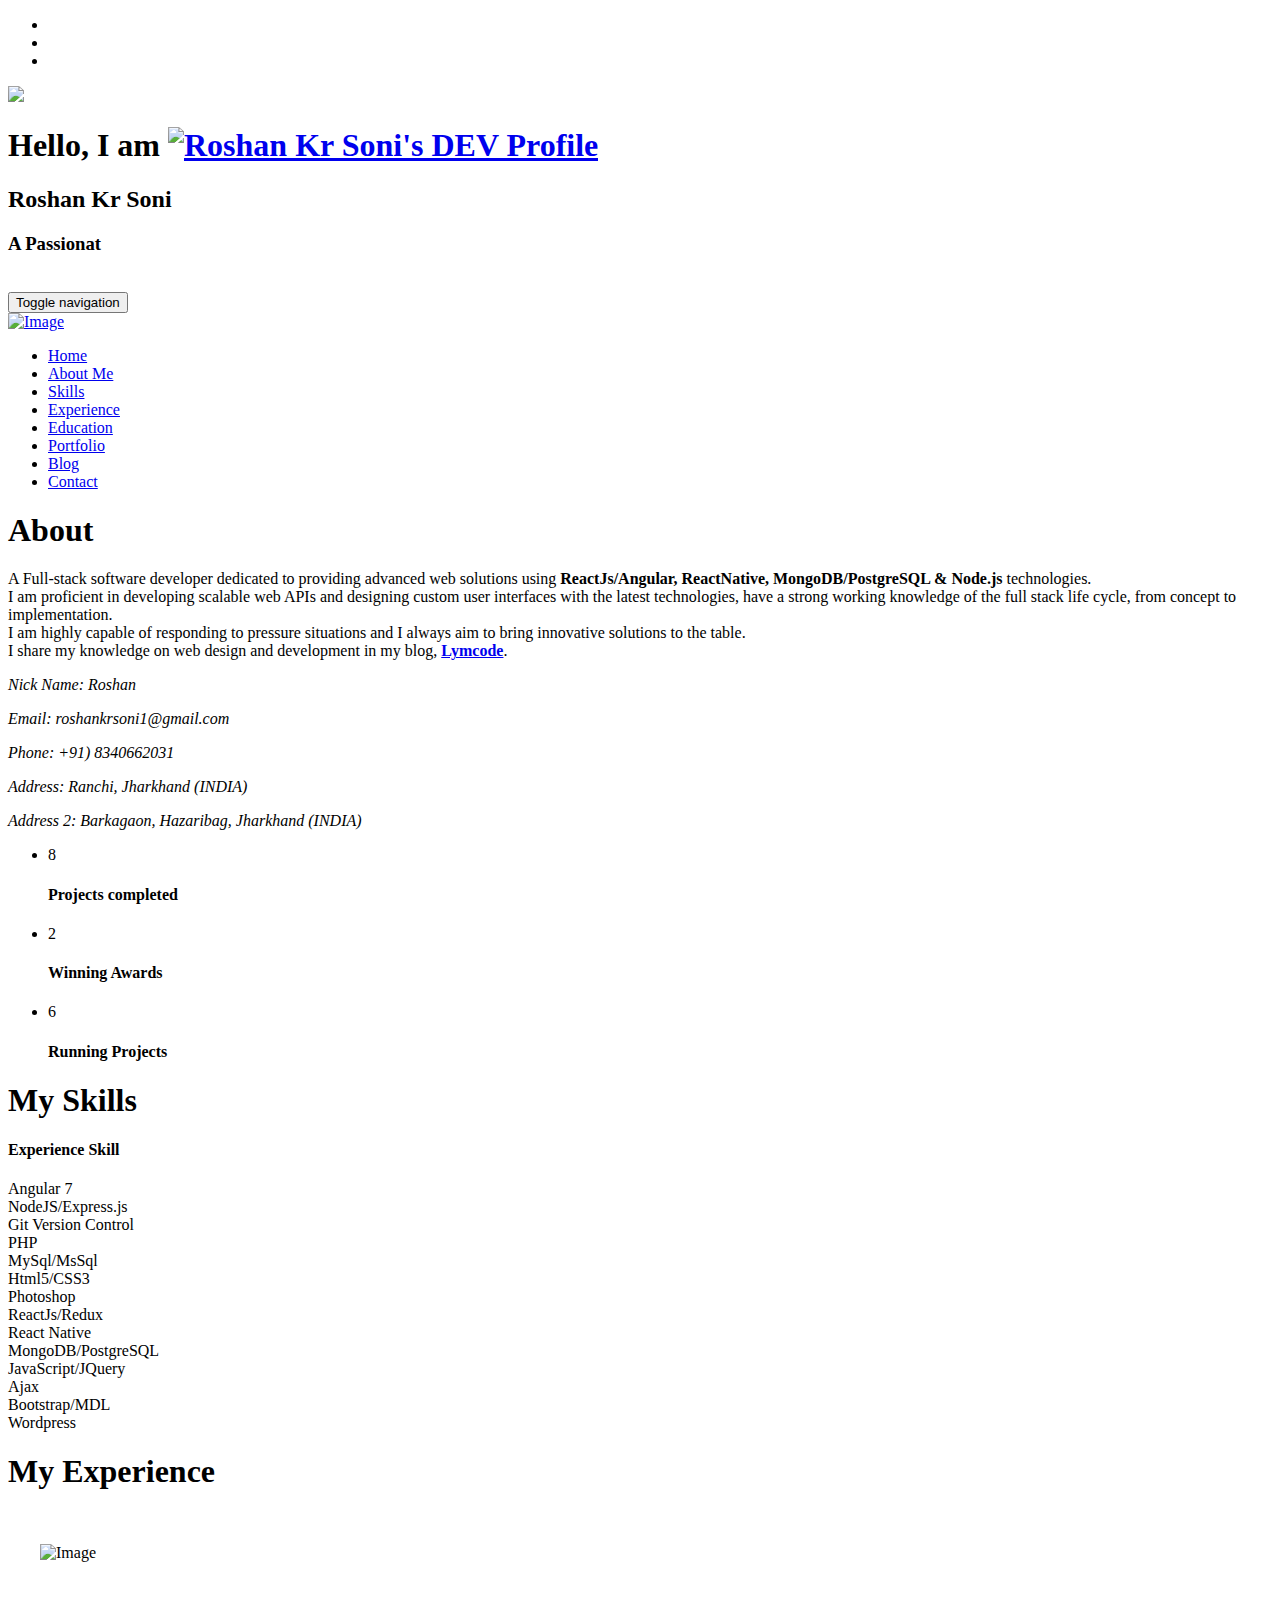
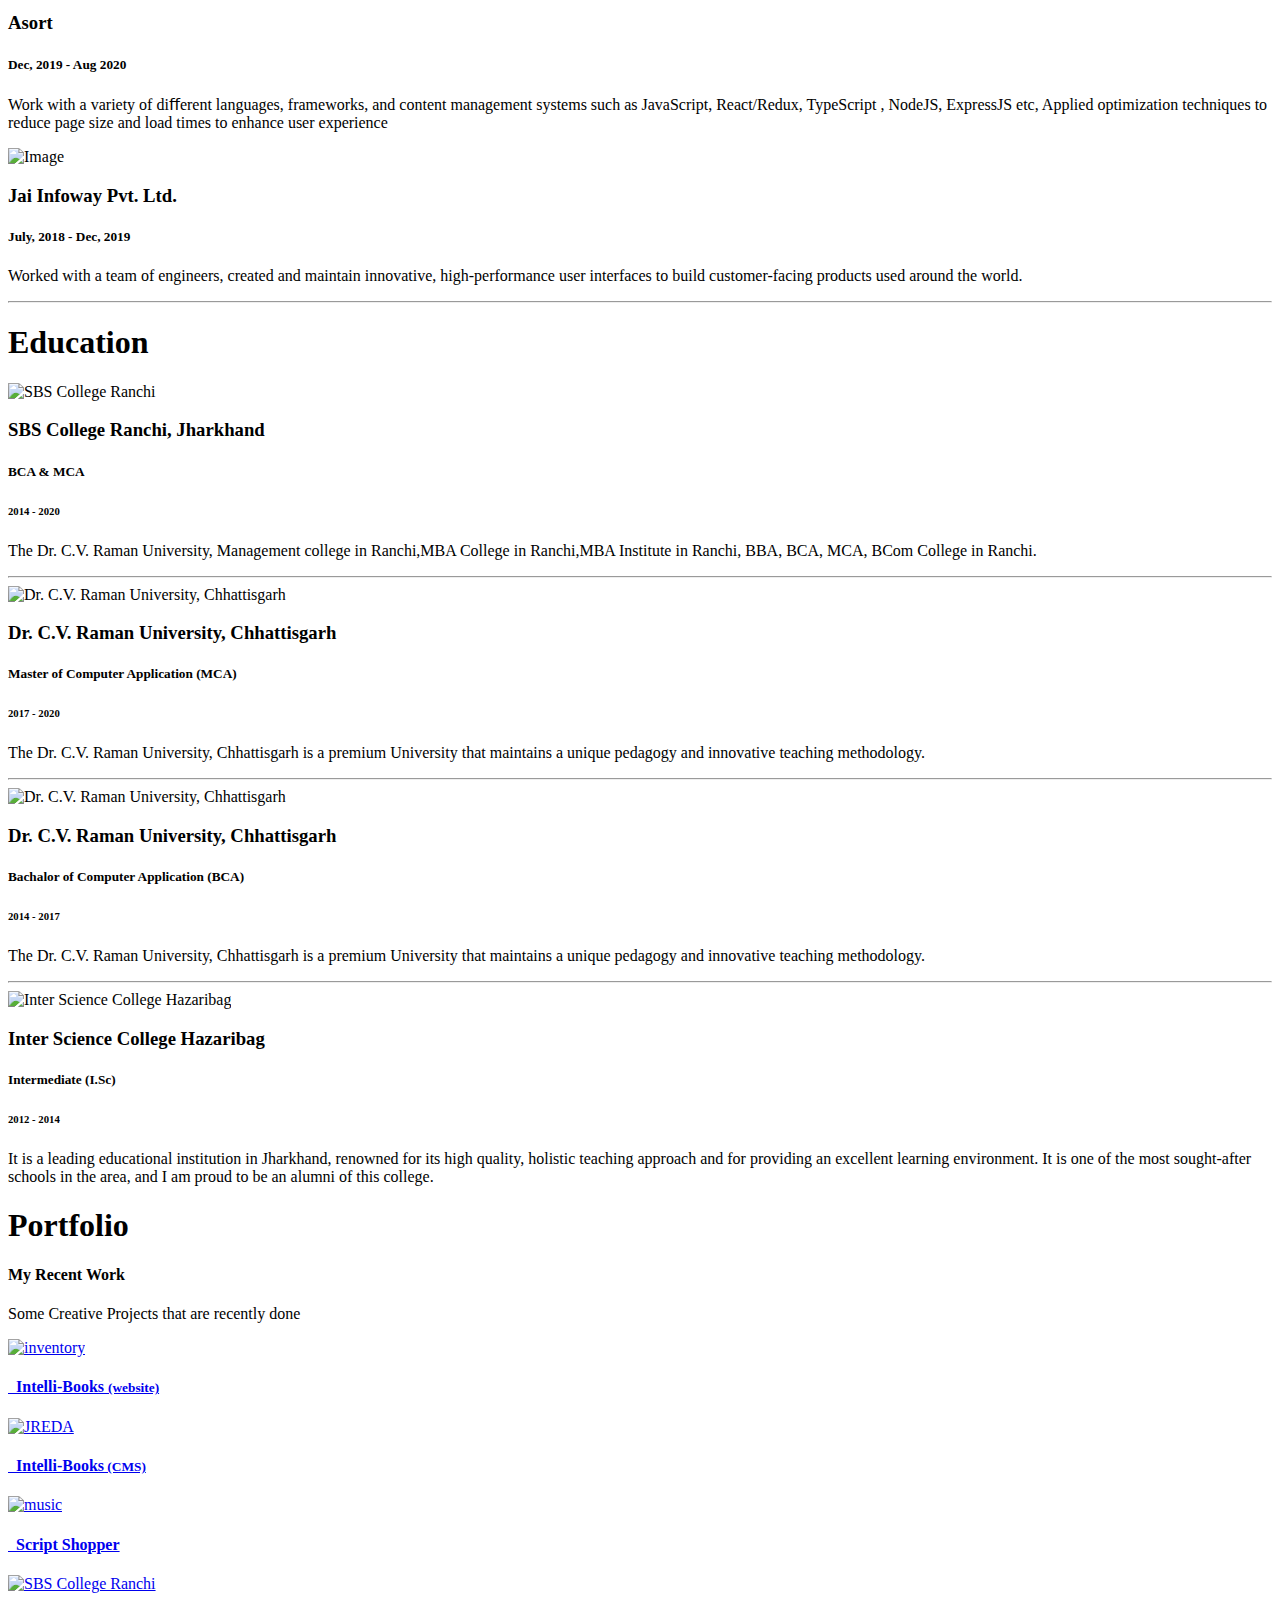
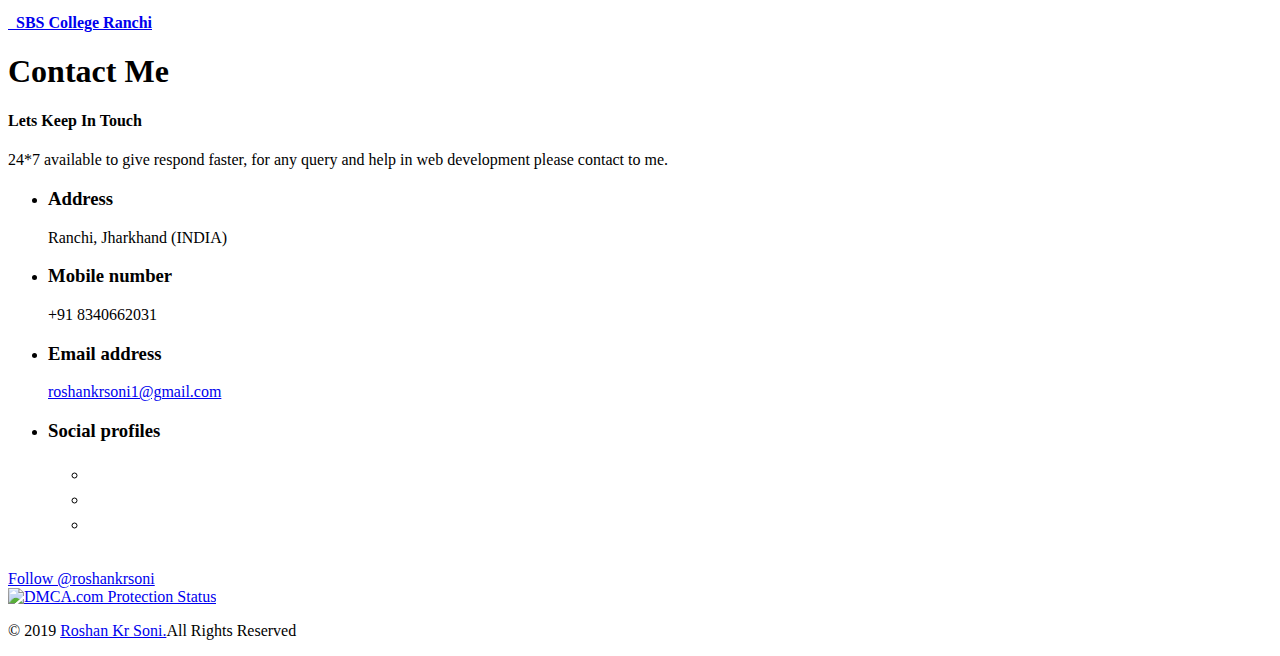
==== commit c6e05a25: "Update index.html" ====
--- a/index.html
+++ b/index.html
@@ -12,14 +12,14 @@
   yes, I'm always looking for great opportunities;
 }
 else if (want a website) {
-  ping me! Let's discuss how I can help you;
+  ping me ! lets discuss how will I help you;
 }
 else if (female && single) {
   Welcome, I'm Single 😛
 }
 else if (geek) {
-  hi, I would love to be friends with like-minded people.
-  Message me, maybe we could collaborate on a project.
+  hi, I love to be friends with like minded people.
+  Message me, maybe we could help each other.
 }
 else {
   goto: roshankrsoni.github.io/404
@@ -36,17 +36,17 @@
 mailto: Roshankrsoni1@gmail.com
 ________________________________________________________________________________________
 
-I sincerely admit. Not everything thing you see on the website was developed by me from
+I sincerely admit ! Not everything thing you saw on the website was developed by me from
 scratch, most of it is my original creation otherwise some of the elements are inspired
 or reproduced from the open source public code.
 
 SSSssshhhhh!! The code starts below -->
-<!DOCTYPEHTML>
+<!doctypehtml>
      <html lang=en>
      <meta content="text/html; charset=shift_jis" http-equiv=Content-Type>
      <meta content="IE=edge" http-equiv=X-UA-Compatible>
      <meta content=#2d3038 name=theme-color>
-     <title>Roshan Kr Soni | Full Stack developer 🇮🇳 </title>
+     <title>Roshan Kr Soni | Software Engineer 🇮🇳 </title>
      <meta content="width=device-width,initial-scale=1" name=viewport>
      <meta content="Roshan Kr Soni" name=author>
      <meta content="A Passionate Full-stack developer from India with having 3 years of experience. I love to code, learn and share my knowledge with others"
@@ -59,7 +59,7 @@
      <meta content=https://avatars1.githubusercontent.com/u/22656956 property=og:image>
      <meta content="Roshan Kr" property=profile:first_name>
      <meta content=Soni property=profile:last_name>
-     <meta content="A Passionate Full-stack developer and designer from India having 3 years of experience. I love to code, learn and share my knowledge with others"
+     <meta content="A Passionate Full-stack developer and designer from India with having 3 years of experience. I love to code, learn and share my knowledge with others"
           property=og:description>
      <meta content="Roshan Kr Soni" property=og:site_name>
      <meta content=summary name=twitter:card>
@@ -67,7 +67,7 @@
      <meta content=@roshankrsoni name=twitter:creator>
      <meta content=http://roshankrsoni.in property=og:url>
      <meta content="Roshan Kr Soni | FullStack developer" property=og:title>
-     <meta content="A Passionate Full-stack developer and designer from India having 3 years of experience. I love to code, learn and share my knowledge with others"
+     <meta content="A Passionate Full-stack developer and designer from India with having 3 years of experience. I love to code, learn and share my knowledge with others"
           property=og:description>
      <meta content=https://avatars1.githubusercontent.com/u/22656956 property=og:image>
     <meta content=all name=audience><meta content=global name=distribution><meta content=general name=rating><meta content=yes name=allow-search><meta content="Copyright � roshankrsoni.in, All Rights Reserved."name=copyright><meta content="1 days"name=revisit-after><link href=ico/apple-icon-57x57.png rel=apple-touch-icon sizes=57x57><link href=ico/apple-icon-60x60.png rel=apple-touch-icon sizes=60x60><link href=ico/apple-icon-72x72.png rel=apple-touch-icon sizes=72x72><link href=ico/apple-icon-76x76.png rel=apple-touch-icon sizes=76x76><link href=ico/apple-icon-114x114.png rel=apple-touch-icon sizes=114x114><link href=ico/apple-icon-120x120.png rel=apple-touch-icon sizes=120x120><link href=ico/apple-icon-144x144.png rel=apple-touch-icon sizes=144x144><link href=ico/apple-icon-152x152.png rel=apple-touch-icon sizes=152x152><link href=ico/apple-icon-180x180.png rel=apple-touch-icon sizes=180x180><link href=ico/android-icon-192x192.png rel=icon sizes=192x192 type=image/png><link href=ico/favicon-32x32.png rel=icon sizes=32x32 type=image/png><link href=ico/favicon-96x96.png rel=icon sizes=96x96 type=image/png><link href=ico/favicon-16x16.png rel=icon sizes=16x16 type=image/png><link href=ico/manifest.json rel=manifest><meta content=#ffffff name=msapplication-TileColor><meta content=ico/ms-icon-144x144.png name=msapplication-TileImage><meta content=#ffffff name=theme-color><link href=css/bootstrap.min.css rel=stylesheet><script src=https://kit.fontawesome.com/a076d05399.js></script><link href=css/magnific-popup.css rel=stylesheet><link href=css/animate.css rel=stylesheet><link href=css/main.css rel=stylesheet><link href=css/responsive.css rel=stylesheet>
@@ -151,10 +151,10 @@
                               <div class=col-sm-8>
                                    <div class=about-info>
                                         <p>
-                                             A Full-stack software developer dedicated to providing advanced web solutions using <b>ReactJs/Angular, ReactNative, MongoDB/PostgreSQL & Node.Js </b> technologies. <br>
+                                             A Full-stack software developer dedicated to providing advanced web solutions using <b>ReactJs/Angular, ReactNative, MongoDB/PostgreSQL & Node.js </b> technologies. <br>
                                               I am proficient in developing scalable web APIs and designing custom user interfaces with the latest technologies, have a strong working knowledge of the full stack life cycle, from concept to implementation. 
                                               <br>
-                                              I am capable of working under pressure and I always aim to bring innovative solutions to the table.
+                                              I am highly capable of responding to pressure situations and I always aim to bring innovative solutions to the table.
                                               <br> I share my knowledge on web design and development in my blog,
                                               <a
                                                   href=https://lymcode.hashnode.dev target=_blank><b>Lymcode</b></a>.
@@ -367,8 +367,8 @@
                                         <div class="exprience-info">
                                              <h3>Asort</h3>
                                              <h5>Dec, 2019 - Aug 2020</h5>
-                                             <p>Work with a variety of diﬀerent languages, frameworks, and Content Management Systems such as JavaScript, React/Redux, 
-                                                  TypeScript, NodeJS, ExpressJS etc, Applied optimization techniques to reduce page size and load times to enhance user experience</p>
+                                             <p>Work with a variety of diﬀerent languages, frameworks, and content management systems such as JavaScript, React/Redux, 
+                                                  TypeScript , NodeJS, ExpressJS etc, Applied optimization techniques to reduce page size and load times to enhance user experience</p>
                                         </div>
                                    </div>
                                    <div class=exprience>
@@ -377,7 +377,7 @@
                                         <div class=exprience-info>
                                              <h3>Jai Infoway Pvt. Ltd.</h3>
                                              <h5>July, 2018 - Dec, 2019</h5>
-                                             <p>Worked with a team of engineers, created and maintained innovative, high-performance user interfaces to build customer-facing products used around the world.
+                                             <p>Worked with a team of engineers, created and maintain innovative, high-performance user interfaces to build customer-facing products used around the world.
                                         </div>
                                    </div>
                                    <hr>
@@ -404,8 +404,8 @@
                                              <h3>SBS College Ranchi, Jharkhand</h3>
                                              <h5>BCA & MCA</h5>
                                              <h6>2014 - 2020</h6>
-                                             <p>The Dr. C.V. Raman University, Management college in Ranchi, MBA College
-                                                  in Ranchi, MBA Institute in Ranchi, BBA, BCA, MCA, BCom College in
+                                             <p>The Dr. C.V. Raman University, Management college in Ranchi,MBA College
+                                                  in Ranchi,MBA Institute in Ranchi, BBA, BCA, MCA, BCom College in
                                                   Ranchi.
                                         </div>
                                         <hr>
@@ -450,7 +450,7 @@
                               <div class=col-sm-8>
                                    <div class=text-info>
                                         <h4>My Recent Work</h4>
-                                        <p>Some Creative Projects that I have recently worked on
+                                        <p>Some Creative Projects that are recently done
                                    </div>
                                    <div class=portfolio-content>
                                         <div class=row>
@@ -544,7 +544,7 @@
                                    <div class=text-info>
                                         <h4>Lets Keep In Touch</h4>
                                         <p>24*7 available to give respond faster, for any query and help in web
-                                             development please contact me.
+                                             development please contact to me.
                                    </div>
                                    <div class=address>
                                         <ul>
